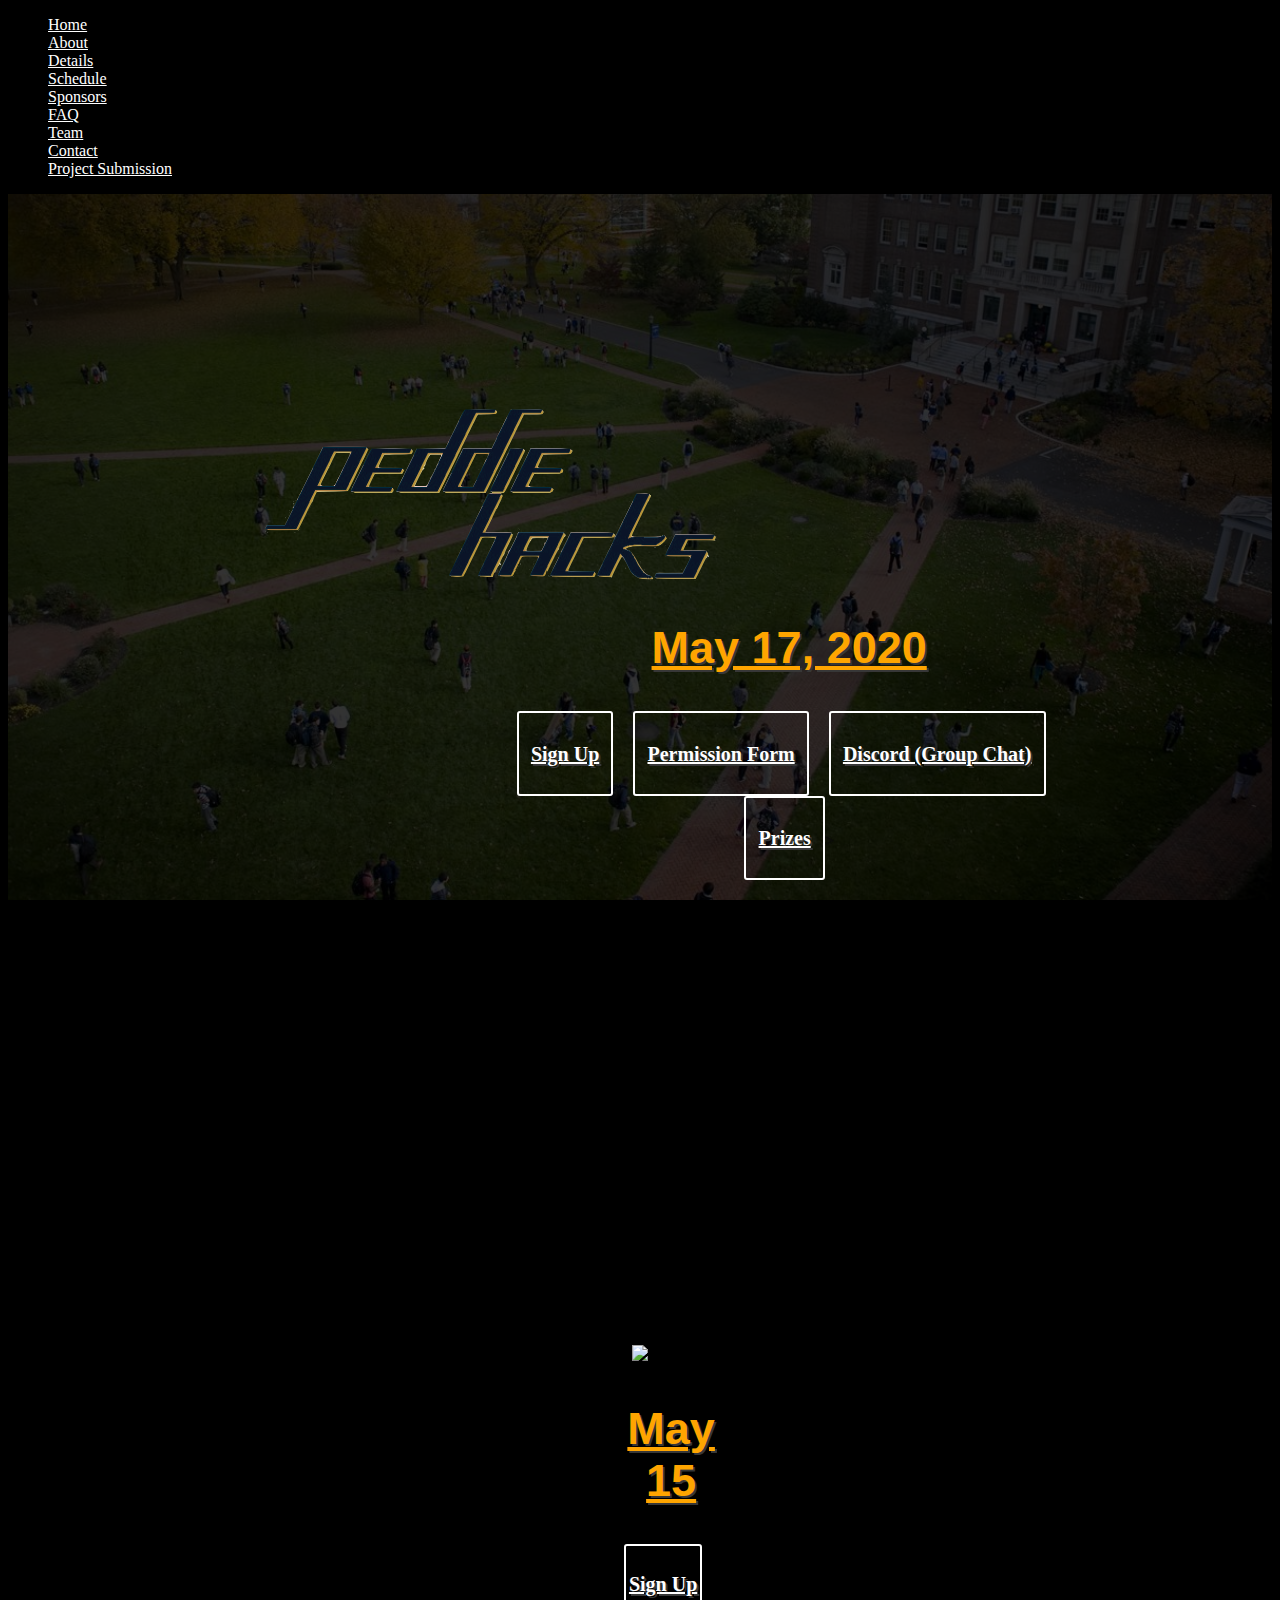
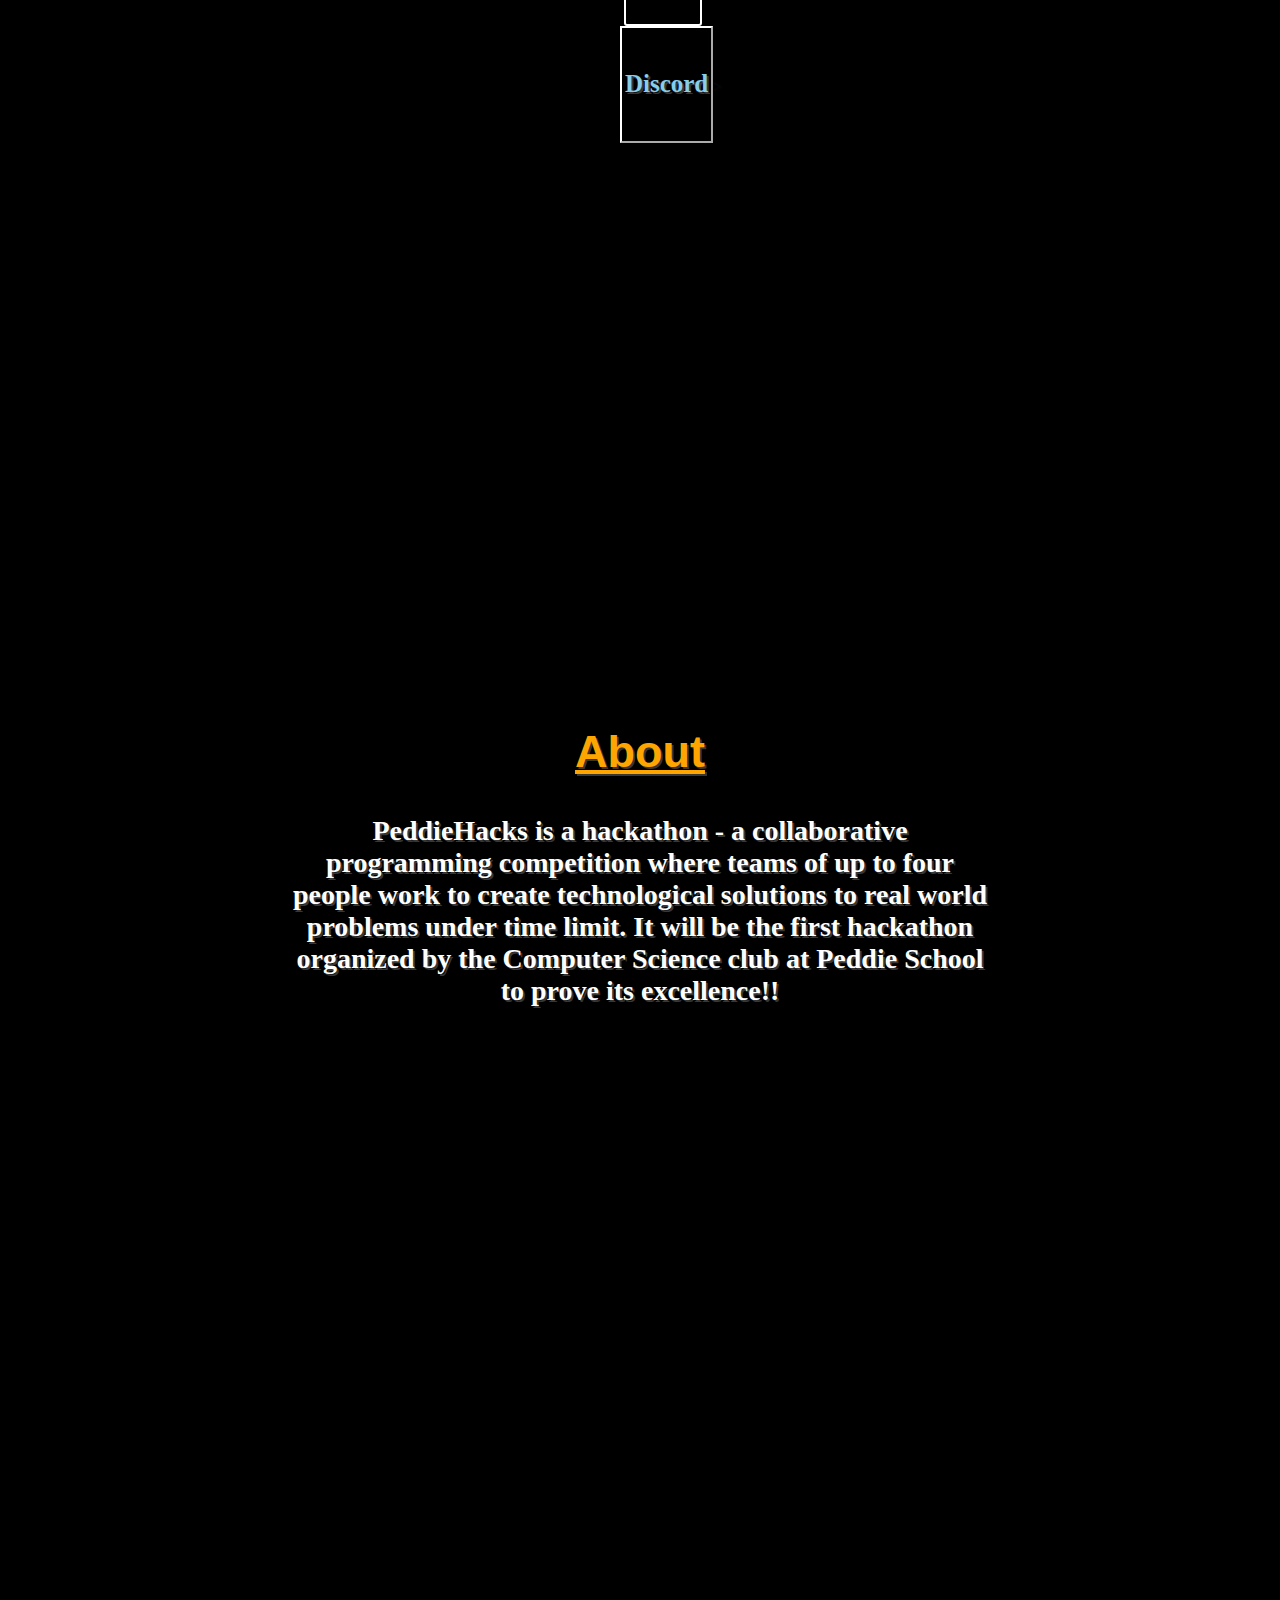
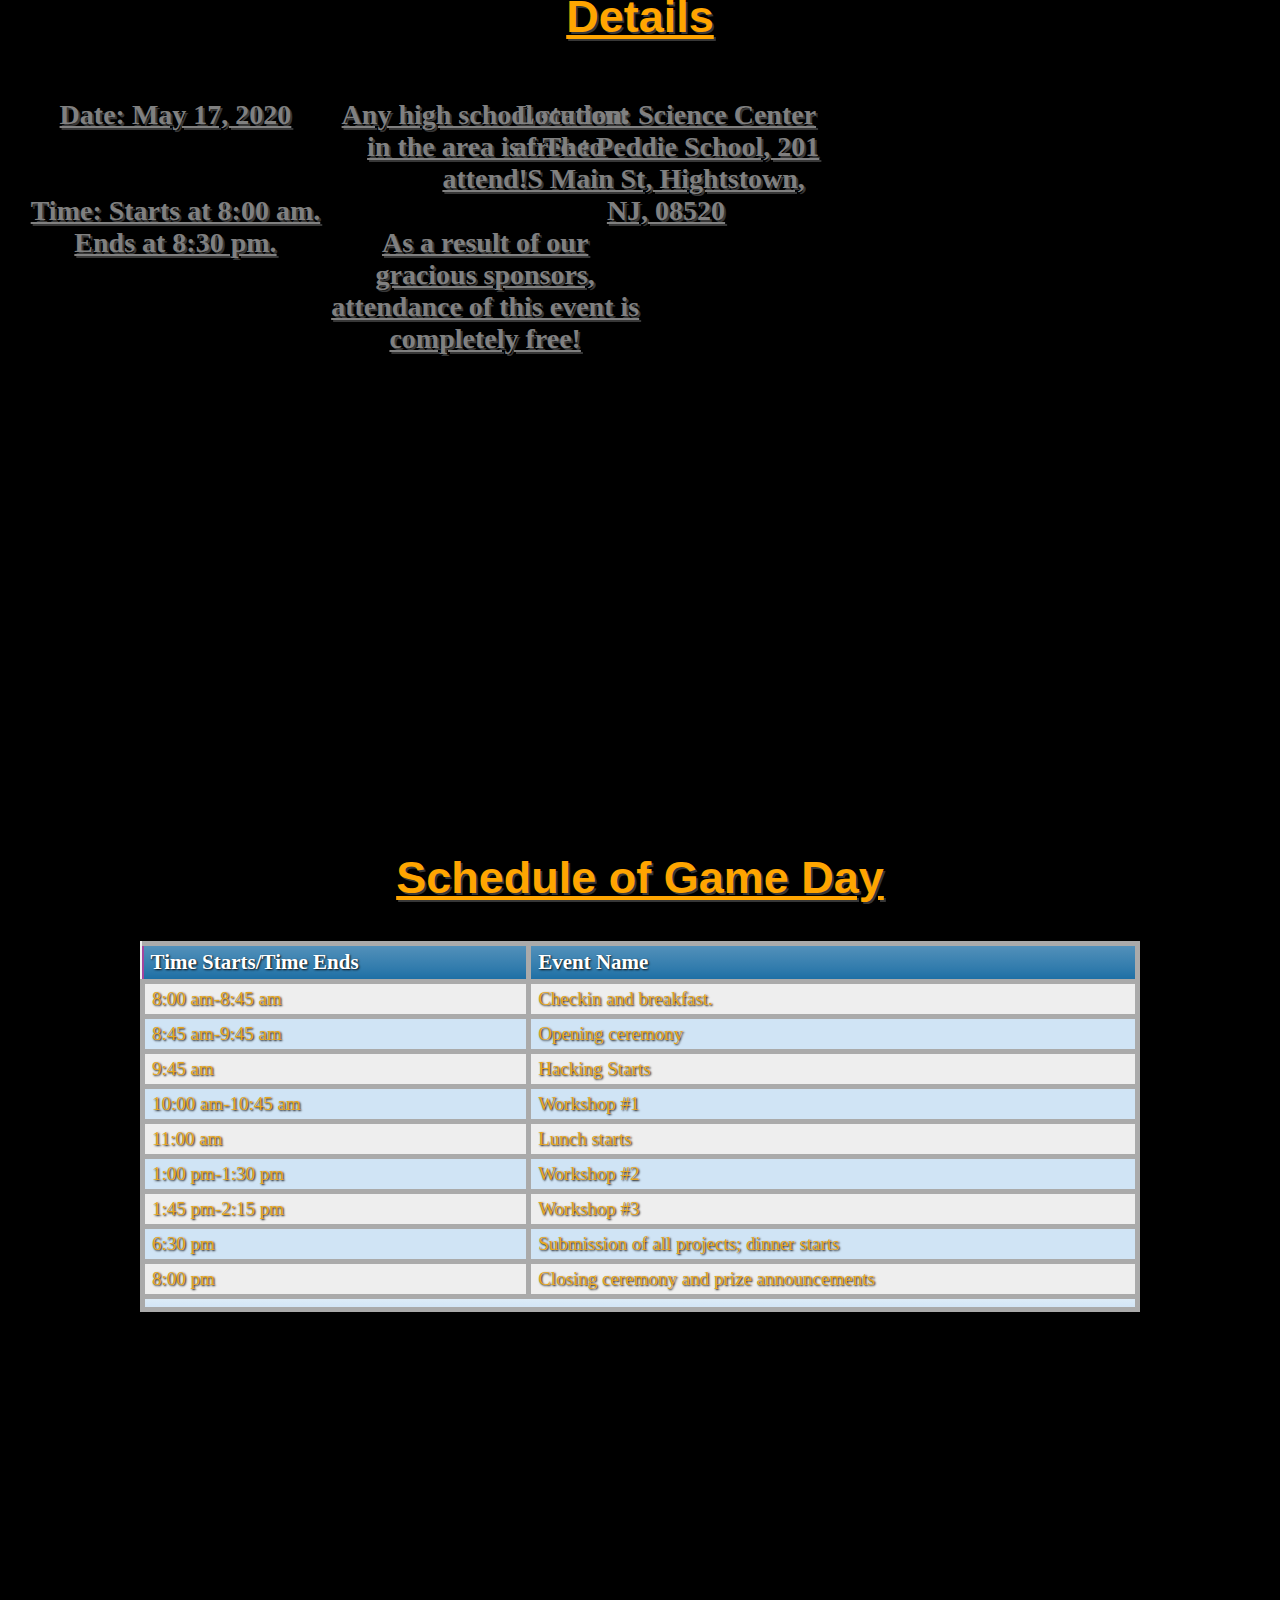
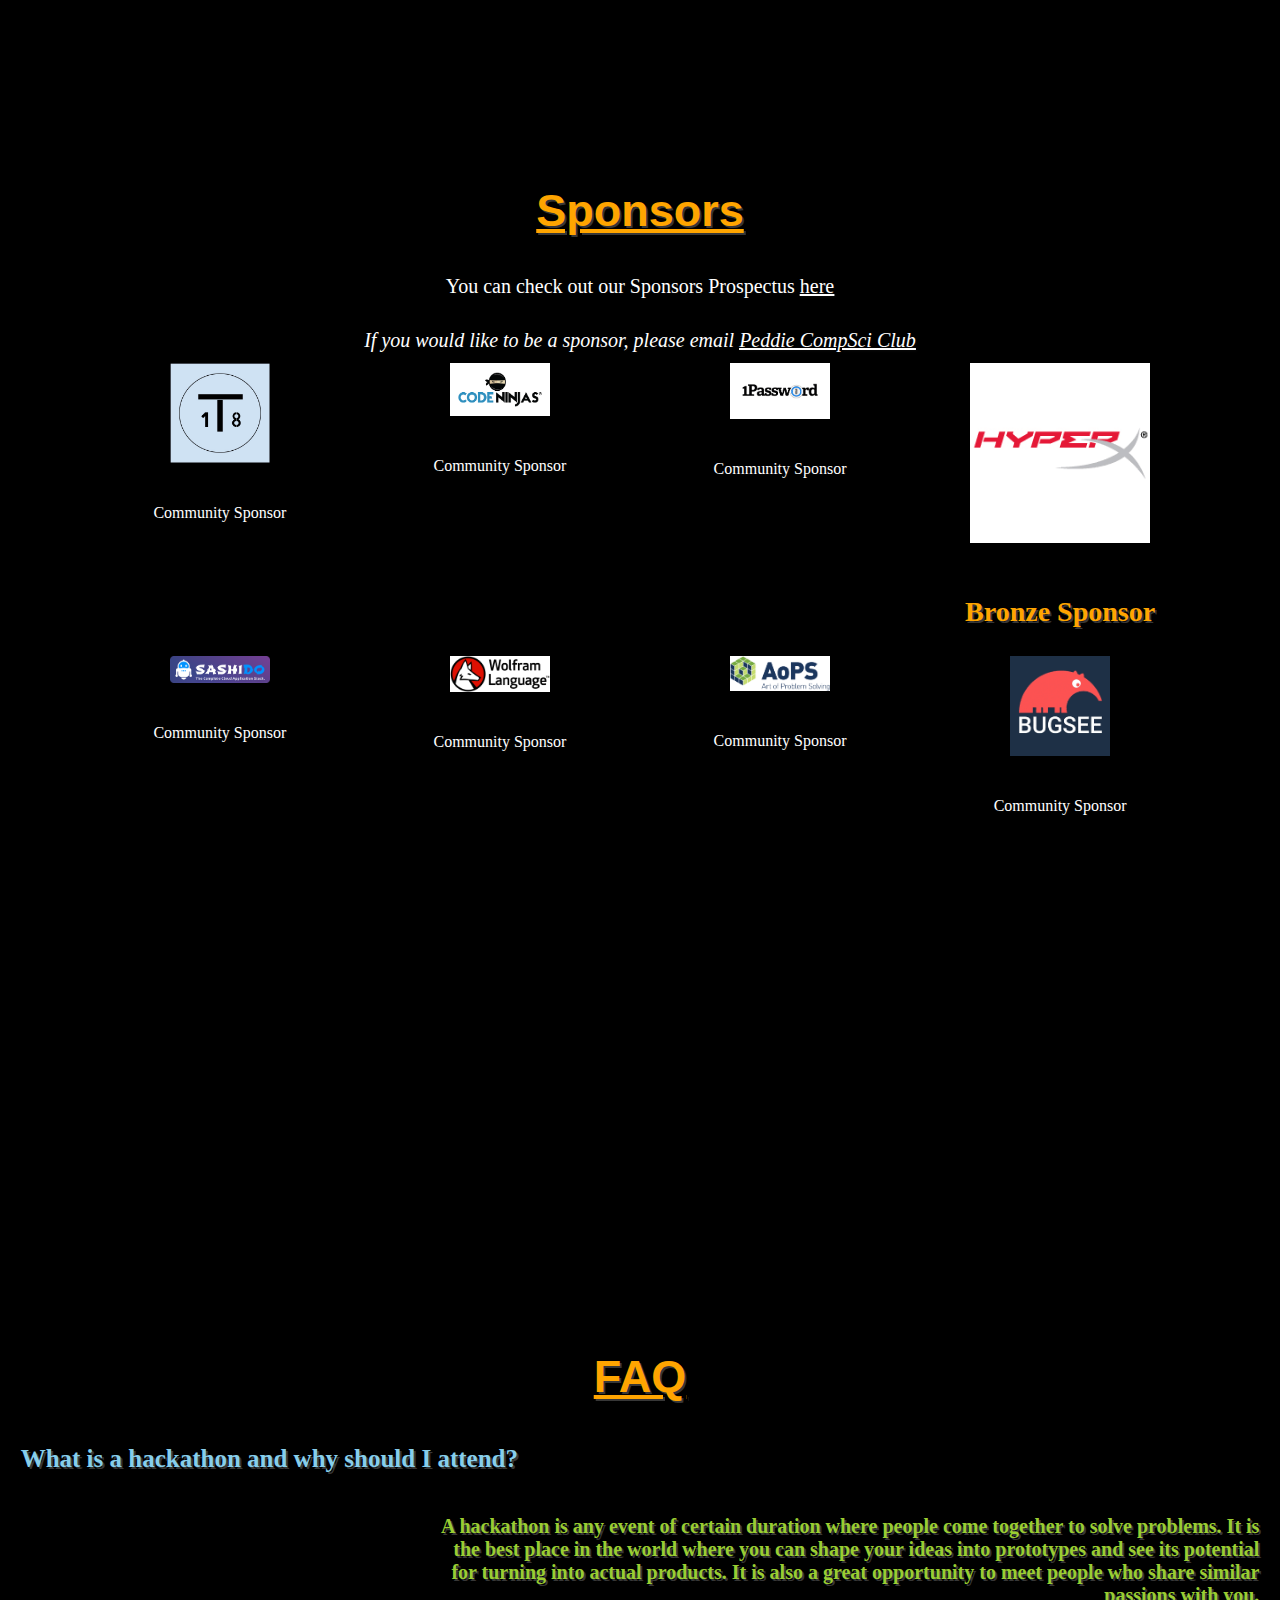
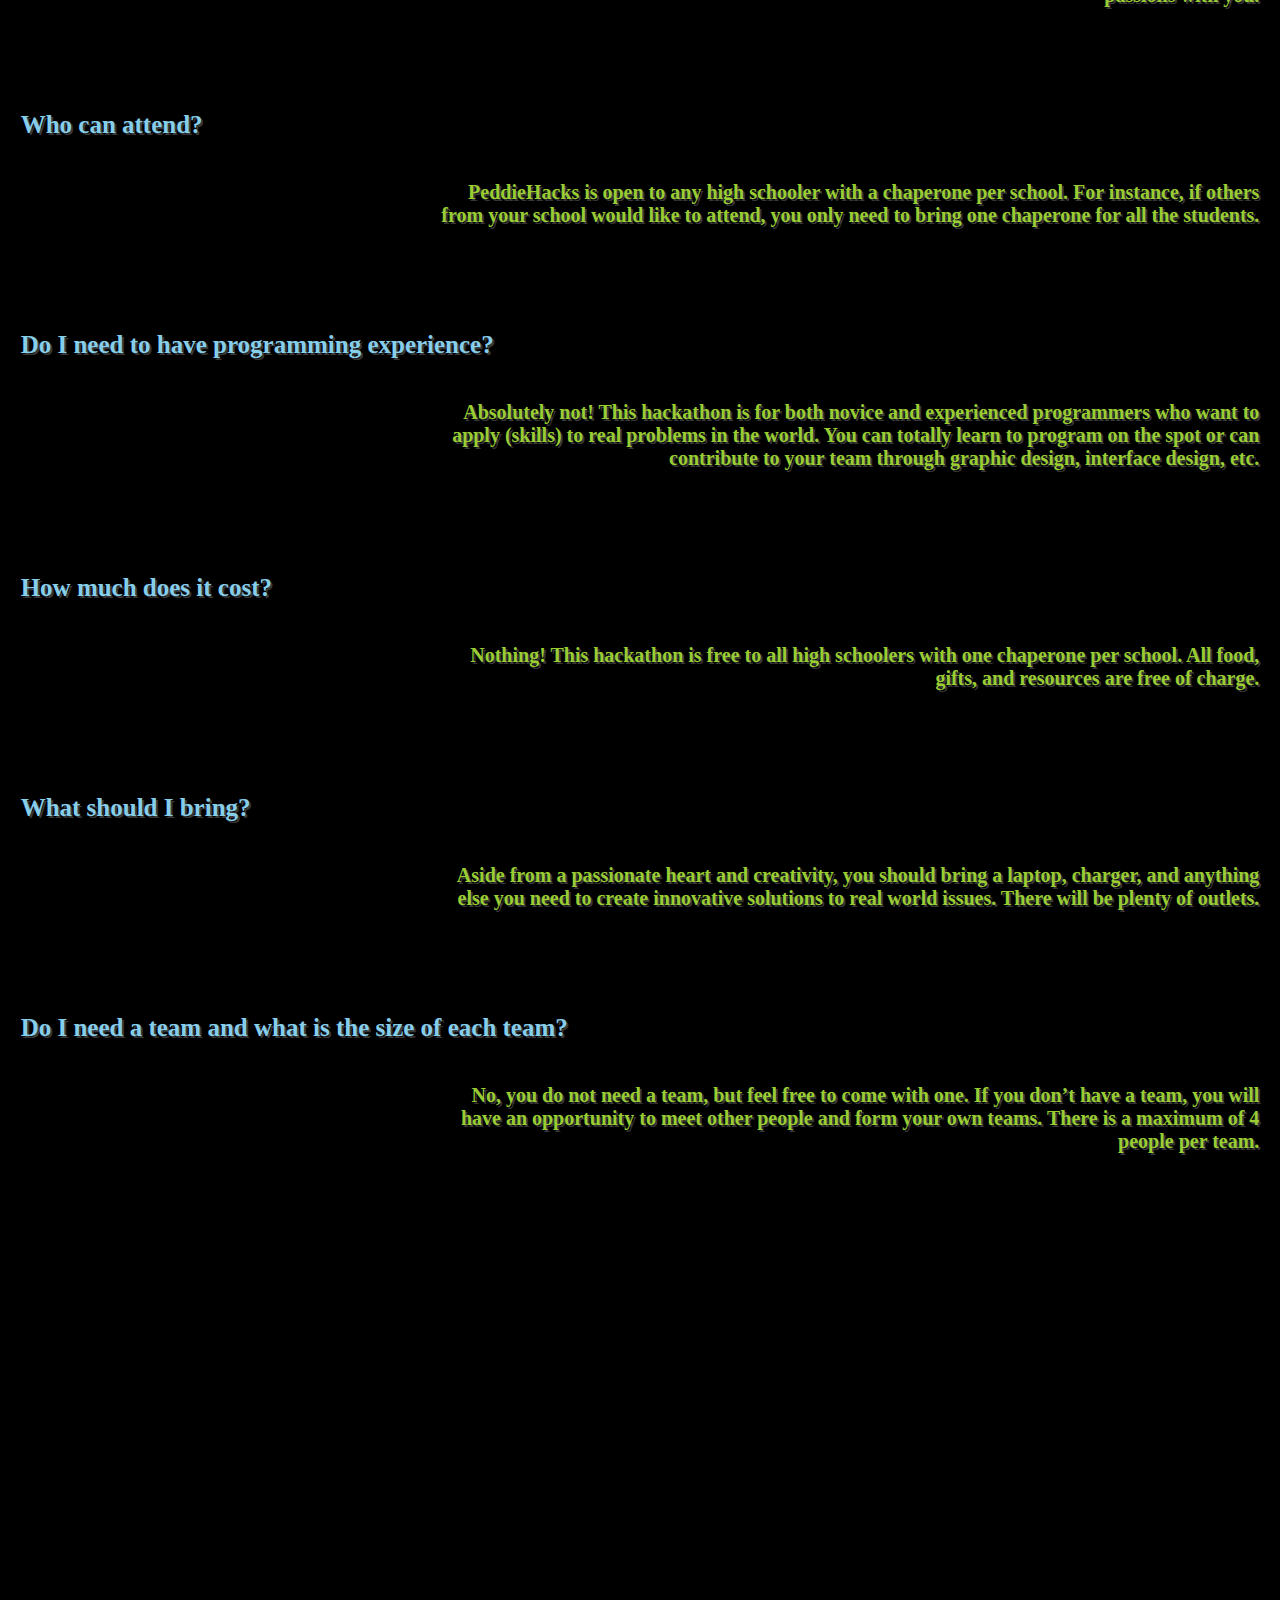
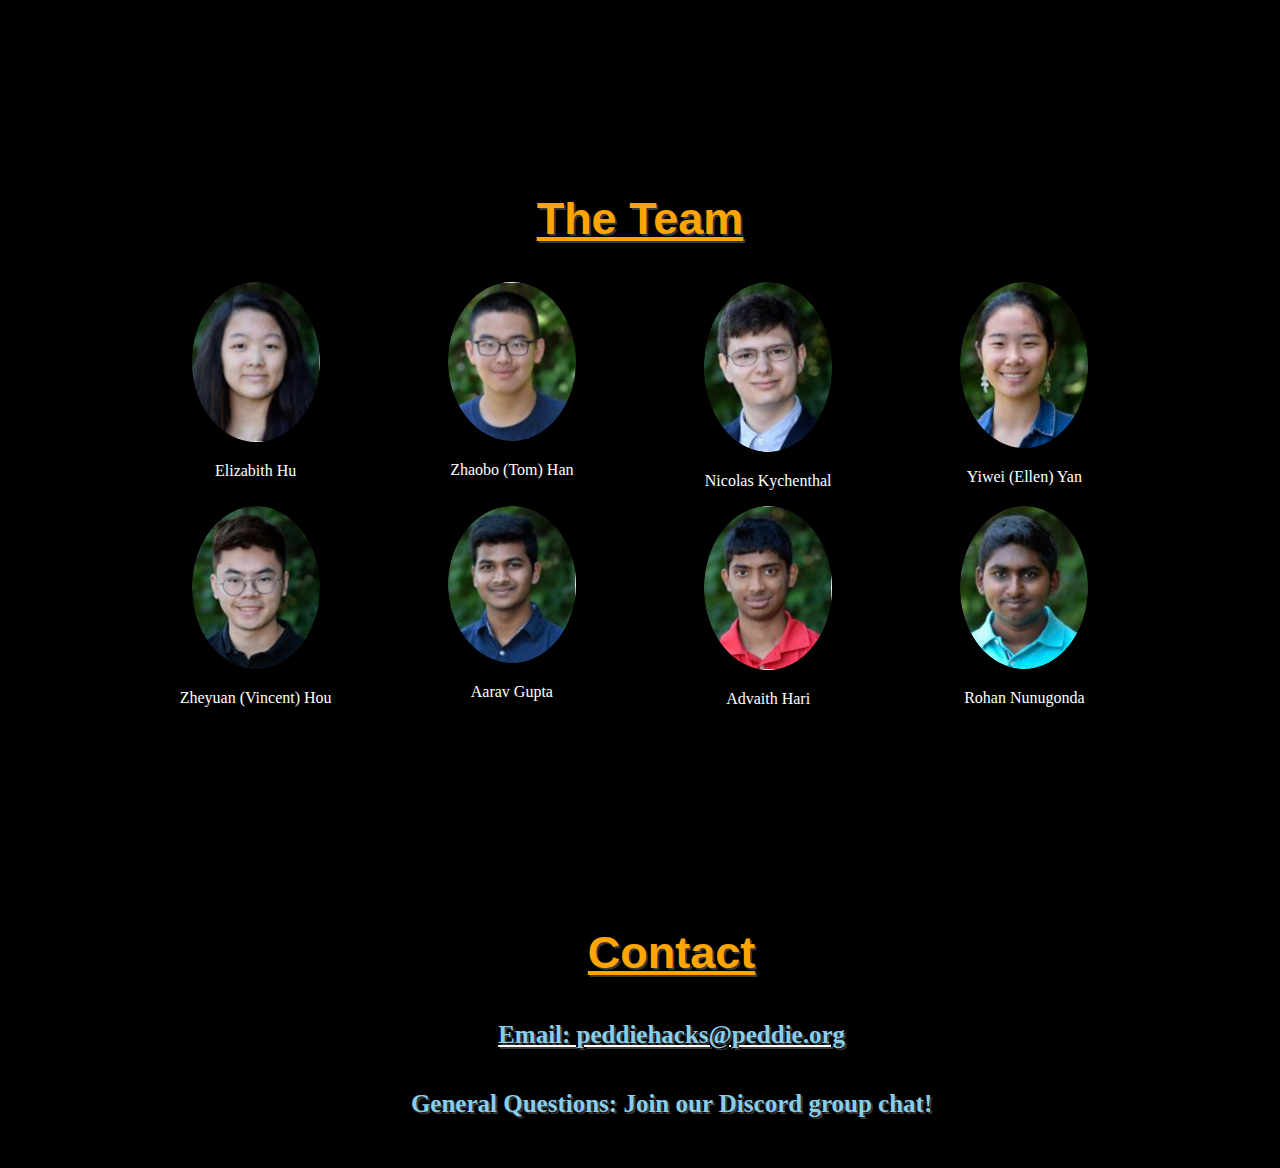
==== index.html @ 4b2de51d "Add files via upload" ====
<!doctype html>
<!-- Code written by Nick Kychenthal and Tom Han-->
<html class="no-js" lang="en">
<head>
<meta charset="utf-8" />
<meta name="viewport" content="width=device-width, initial-scale=1.0" />
<title>PeddieHacks</title>
<link rel="stylesheet" href="https://dhbhdrzi4tiry.cloudfront.net/cdn/sites/foundation.min.css">
<link rel="stylesheet" href="./main.css">
<link rel="stylesheet" href="./scroll-down.css">
<link rel="shortcut icon" href="./assets/logo.png">
</head>
<body id="body">
<header>
    <div class="top-bar show-for-landscape transparent">
        <div class="top-bar-right transparent">
            <ul class="menu transparent">
                <li class="menu-text"><a href="#hero">Home</a></li>
                <li><a href="#about">About</a></li>
                <li><a href="#details">Details</a></li>
                <li><a href="#Schedule">Schedule</a></li>
                <li><a href="#sponsors">Sponsors</a></li>
                <li><a href="#faq">FAQ</a></li>
                <li><a href="#ourteam">Team</a></li>
                <li><a href="#contact">Contact</a></li>
                <li><a href="https://peddie-hacks.devpost.com/?preview_token=YSJu%2BIXaxUlB0fKIaWCC97CUmrWPN2HquluuZLa9rlc%3D">Project Submission</a></li>
            </ul>
        </div>
    </div>
</header>

<section id="hero" class="show-for-landscape">
  <div class="hero-section annenberg-background faded">
    <div class="hero-section-text">
        <img class="peddie-hacks-landscape" src="./assets/logo.png">
        <div style="margin-left: 33%;">
            <h2>May 17, 2020</h2>
            <button class="border"> <h4> <a href="http://localhost/sign_up.php"> Sign Up </a> </h4> </button>
            &nbsp;&nbsp;&nbsp;
            <button class="border"> <h4> <a href="./permission.docx" download> Permission Form </a> </h4> </button>
            &nbsp;&nbsp;&nbsp;
            <button class="border"> <h4> <a href="https://discord.gg/Zprs7yC"> Discord (Group Chat) </a> </h4> </button>
            &nbsp;&nbsp;&nbsp;
            <button class="border"> <h4> <a href="./prizes.html"> Prizes </a> </h4> </button>>
        </div>
        <div class="container" id="indicator">
            <div class="chevron"></div>
            <div class="chevron"></div>
            <div class="chevron"></div>
        </div>
    </div>
  </div>
</section>

<section id="hero" class="show-for-portrait">
    <div class="hero-section faded annenberg-background">
      <div class="hero-section-text">
          <img class="peddie-hacks-portrait" src="./assets/Peddiehacks v2.png">
          <div style="margin-left: 33%;">
              <h2>May 15</h2>
              <button class="border"> <h4> <a href="./registration.php"> Sign Up </a> </h4> </button>
              &nbsp;&nbsp;&nbsp;
              <button> <h5> Discord </h5> </button>>
          </div>
      </div>
      <div class="container" id="indicator">
        <div class="chevron"></div>
        <div class="chevron"></div>
        <div class="chevron"></div>
      </div>
    </div>
</section>

<br>

<section id="about">
    <div id="about1" class="hero-section sci-center-background">
      <div class="hero-section-text">
        <h2>About</h2>
        <h3>
        <p id="ik">
            PeddieHacks is a hackathon - a collaborative programming competition where teams of up to four people work to create technological solutions to real world problems under time limit. It will be the first hackathon organized by the Computer Science club at Peddie School to prove its excellence!!
        </p> 
        </h3>
      </div>
    </div>
</section>

<section id="details">
    <div class="hero-section sci-center-background">
      <div class="hero-section-text faded">
        <h2>Details</h2>
        <div class="row">
            <div class="columns medium-4 large-4"> 
                <h1> Date: May 17, 2020
                <br><br><br>
                Time: Starts at 8:00 am. Ends at 8:30 pm.</h1>
                <br><br><br>
                </div>
                <div id="location">
                <h1>Location: Science Center at The Peddie School, 201 S Main St, Hightstown, NJ, 08520 </h1>
                </div>
                <div class="columns medium-6 large-6">
                <h1> Any high school student in the area is free to attend!
                <br><br>
                As a result of our gracious sponsors, attendance of this event is completely free!
                </h1>
                </div>
            </div>
        </div>
      </div>
</section>
<section id="Schedule">
<div id="schedule" class="hero-section sci-center-background">
      <div class="hero-section-text faded">
      <h2>Schedule of Game Day</h2>
            <div class="schedule">
    <table class="blueTable">
<thead>
<tr>
<th>Time Starts/Time Ends</th>
<th>Event Name</th>
</tr>
</thead>
<tfoot>
<tr>
<td colspan="2">
</td>
</tr>
</tfoot>
<tbody>
<tr>
<td>8:00 am-8:45 am</td><td>Checkin and breakfast.</td></tr>
<tr>
<td>8:45 am-9:45 am</td><td>Opening ceremony</td></tr>
<tr>
<td>9:45 am</td><td>Hacking Starts</td></tr>
<tr>
<td>10:00 am-10:45 am</td><td>Workshop #1</td></tr>
<tr>
<td>11:00 am</td><td>Lunch starts</td></tr>
<tr>
<td>1:00 pm-1:30 pm</td><td>Workshop #2</td></tr>
<tr>
<td>1:45 pm-2:15 pm</td><td>Workshop #3</td></tr>
<tr>
<td>6:30 pm</td><td>Submission of all projects; dinner starts</td></tr>
<tr>
<td>8:00 pm</td><td>Closing ceremony and prize announcements</td></tr>
</tbody>
</tr>
</table>
</table>
</div></div></div>
</section>

<section id="sponsors">
    <div class="hero-section sci-center-background">
      <div class="hero-section-text">
        <h2>Sponsors</h2>
        <p class="sponsors">You can check out our Sponsors Prospectus <a href="./assets/sponsor_prospectus.pdf"><u>here</u></a></p>
        <address>If you would like to be a sponsor, please email <a href="mailto:peddiehacks@peddie.org"><u>Peddie CompSci Club</u></a></address>
        <div class="row">
            <div class="columns small-6 medium-4 large-4"> 
            <a href="http://www.18techventures.com/">
                <img id="community" class="logo" src="./assets/sponsor1.png">
                </a>
            <p>Community Sponsor</p>
            </div>
            <div class="columns small-6 medium-4 large-4">
            <a href="https://www.codeninjas.com/">
                <img id="community" class="logo" src="./assets/sponsor2.png">
                </a>
                <p>Community Sponsor</p>
            </div>
            <div class="columns small-6 medium-4 large-4"> 
            <a href="https://1password.com/">
                <img id="community" class="logo" src="./assets/sponsor3.png">
                </a>
                <p>Community Sponsor</p>
            </div>
            <div class="columns small-6 medium-4 large-4">
            <a href="https://www.hyperxgaming.com/us">
                <img id="bronze" class="logo" src="./assets/sponsor4.png">
                </a>
                <h3 style="color: orange;">Bronze Sponsor</h3>
            </div>
            <div class="columns small-6 medium-4 large-4">
            <a href="https://www.sashido.io/en/">
                <img id="community" class="logo" src="./assets/sponsor5.png">
                </a>
                <p>Community Sponsor</p>
            </div>
            <div class="columns small-6 medium-4 large-4">
            <a href="https://www.wolfram.com/">
                <img id="community" class="logo" src="./assets/sponsor6.jpg">
                </a>
                <p>Community Sponsor</p>
            </div>
             <div class="columns small-6 medium-4 large-4">
            <a href="https://artofproblemsolving.com/">
                <img id="community" class="logo" src="./assets/sponsor7.png">
                </a>
                <p>Community Sponsor</p>
            </div>
            <div class="columns small-6 medium-4 large-4">
            <a href="https://www.bugsee.com/">
                <img id="community" class="logo" src="./assets/sponsor8.png">
                </a>
                <p>Community Sponsor</p>
            </div>
        </div>
      </div>
    </div>
</section>

<section id="faq">
    <div class="hero-section sci-center-background" style="height: 250vh;">
      <div class="hero-section-text">
        <h2>FAQ</h2>
        <div class="row">
            <h5 style="text-align: left;">
                What is a hackathon and why should I attend? 
            </h5>
            <h4 style="text-align: right; margin-left: 33%;">
                A hackathon is any event of certain duration where people come together to solve problems. It is the best place in the world where you can shape your ideas into prototypes and see its potential for turning into actual products. It is also a great opportunity to meet people who share similar passions with you. 
            </h4>
        </div>
        <br><br>
        <div class="row">
            <h5 style="text-align: left;">
                Who can attend?
            </h5>
            <h4 style="text-align: right; margin-left: 33%;">
                PeddieHacks is open to any high schooler with a chaperone per school. For instance, if others from your school would like to attend, you only need to bring one chaperone for all the students. 
            </h4>
        </div>
        <br><br>
        <div class="row">
            <h5 style="text-align: left;">
                Do I need to have programming experience?
            </h5>
            <h4 style="text-align: right; margin-left: 33%;">
                Absolutely not! This hackathon is for both novice and experienced programmers who want to apply (skills) to real problems in the world. You can totally learn to program on the spot or can contribute to your team through graphic design, interface design, etc. 

            </h4>
        </div>
        <br><br>
        <div class="row">
            <h5 style="text-align: left;">
                How much does it cost?
            </h5>
            <h4 style="text-align: right; margin-left: 33%;">
                Nothing! This hackathon is free to all high schoolers with one chaperone per school. All food, gifts, and resources are free of charge. 
            </h4>
        </div>
        <br><br>
        <div class="row">
            <h5 style="text-align: left;">
                What should I bring?
            </h5>
            <h4 style="text-align: right; margin-left: 33%;">
                Aside from a passionate heart and creativity, you should bring a laptop, charger, and anything else you need to create innovative solutions to real world issues. There will be plenty of outlets. 
            </h4>
        </div>
        <br><br>
        <div class="row">
            <h5 style="text-align: left;">
                Do I need a team and what is the size of each team?
            </h5>
            <h4 style="text-align: right; margin-left: 33%;">
                No, you do not need a team, but feel free to come with one. If you don’t have a team, you will have an opportunity to meet other people and form your own teams. There is a maximum of 4 people per team.
            </h4>
        </div>
        <br><br>
      </div>
    </div>
</section>

<section id="ourteam">
    <div class="hero-section annenberg-background">
      <div class="hero-section-text">
      <div class="co-md-4 col-xs-1l2 text-center">
        <h2>The Team</h2>
        <div class="row">
            <div class="columns small-5 medium-3 large-3"> 
                <img class="picture" src="./assets/elizabeth.png">
                <p>Elizabith Hu</p>
            </div>
            <div class="columns small-5 medium-3 large-3">
                <img class="picture" src="./assets/tom.png">
                <p>Zhaobo (Tom) Han</p>
            </div>
            <div class="columns small-5 medium-3 large-3"> 
                <a href="http://www.nick-studios.com/" target="blank">
                    <img class="picture" src="./assets/nick.png">
                </a>
                <p>Nicolas Kychenthal</p>
            </div>
            <div class="columns small-5 medium-3 large-3">
                <img class="picture" src="./assets/ellen.png">
                <p>Yiwei (Ellen) Yan</p>
            </div>
            </div>
            <div class="row1">
            <div class="columns small-5 medium-3 large-3">
                <img class="picture" src="./assets/vincent.png">
                <p>Zheyuan (Vincent) Hou</p>
            </div>
            <div class="columns small-5 medium-3 large-3">
                <img class="picture" src="./assets/aarav.png">
                <p>Aarav Gupta</p>
            </div>
            <div class="columns small-5 medium-3 large-3">
                <img class="picture" src="./assets/advaith.png">
                <p>Advaith Hari</p>
            </div>
            <div class="columns small-5 medium-3 large-3">
                <img class="picture" src="./assets/rohan.png">
                <p>Rohan Nunugonda</p>
            </div>
        </div>

        </div>
      </div>
    </div>
</section>

<section id="contact" class="contact annenberg-background">
      <div class="hero-section-text" style="text-align: center;">
      <div class="co-md-4 col-xs-1l2 text-center">
        <h2>Contact</h2>
        <div class="row">
        <a href="mailto:peddiehacks@peddie.org"><h5>Email: peddiehacks@peddie.org</h5></a>
            <h5>General Questions: Join our Discord group chat!</h5>
        </div>
      </div>
      </div>
</section>

<script src="https://code.jquery.com/jquery-2.1.4.min.js"></script>
<script src="https://dhbhdrzi4tiry.cloudfront.net/cdn/sites/foundation.js"></script>
    <script>
        $(document).foundation();

        // Removes the scrolling indicator when you begin scrolling
        function removeOnScroll () {
            var body = document.getElementById('body');
            var indicator = document.getElementById('indicator');
            body.onscroll = function(){ 
                if (!indicator.classList.contains('invis'))
                    indicator.classList.add('invis');
            };
        }

        removeOnScroll();

    </script>
</body>
</html>
---- main.css ----
/*code written by Nick Kychenthal*/
body {
    background-color: black;
}

.annenberg-background, .sci-center-background {
    position: relative;
    z-index: 1;
}
.annenberg-background::before {
    content: "";
    position: absolute;
    top: 0; 
    left: 0;
    width: 100%; 
    height: 100%;  
    opacity: .2; 
    z-index: -1;
    background: url("./assets/peddie-school.jpg") no-repeat;
    background-size: cover;
    background-attachment: fixed; /* This is cool */
    background-position: center center;
}
.sci-center-background::before {
    content: "";
    position: absolute;
    top: 0; 
    left: 0;
    width: 100%; 
    height: 100%;  
    opacity: .2; 
    z-index: -1;
    background: url("./assets/science-center.jpg") no-repeat;
    background-size: cover;
    background-attachment: fixed;
    background-position: center center;
}
.name {
    padding-bottom: 6%;
}

.invis {
    visibility: hidden;
    opacity: 0;
    transition: visibility 0s 1.5s, opacity 1.5s linear;
}

@media screen and (max-width: 39.9375em) {
    .no-js .top-bar {
      display: none;
    }
}
  
@media print, screen and (min-width: 40em) {
    .no-js .title-bar {
      display: none;
    }
}
  
[data-sticky] {
    width: 100%;
}

.sticky-container {
    z-index: 5;
}
.hero-section {
    /* background-color: black; */
    background-size: cover;
    height: 100vh;
    text-align: center;
    display: -webkit-flex;
    display: -ms-flexbox;
    display: flex;
    -webkit-align-items: center;
        -ms-flex-align: center;
           align-items: center;
    -webkit-justify-content: center;
        -ms-flex-pack: center;
            justify-content: center;
}
  
.hero-section .hero-section-text {
    color: #0a0a0a;
    text-shadow: 1px 1px 2px #0a0a0a;
    padding: 1% !important;
    opacity: 1.0 !important;
}
/* .stick {
    position: fixed !important;
    background-color: transparent !important;
} */


.transparent {
    background-color: transparent !important;
}
  
.peddie-hacks-landscape {
    width: 50%; 
    margin-right: 33%;
    height: auto;
}

.peddie-hacks-portrait {
    width: 97.5%; 
    height: auto;
}

button {
   padding-left: 2%;
   padding-right: 2%;
   padding-top: 0.5%;
   color: white !important;
   border-color: white !important;
   background-color: transparent !important;
}

.border {
    border: 2px solid white;
    border-radius: 3px;
} 

.contact {
    padding-left: 5%;
}

a, p, h1, h2, h3, h4, h5{
    color: white;
}

h1, h2 {
    text-shadow: 2px 2px rgb(55, 55, 55);
    text-decoration: underline;
}

h1, h2, h3, h4, h5 {
    text-shadow: 2px 2px rgb(55, 55, 55);
}
h2{
    display:block;
    font-weight:bold;
    font-size:45px;
    font-family: sans-serif;
    color: orange;
}
.logo {
    width: 55%; 
    height: auto;
    padding-bottom: 7.5%;
}
/*
written by Tom starting from this point
*/
h4{
    display: block;
    font-size: 20px;
    font-family: Times;
    color:yellowgreen;
}
h5:hover{
    transform:scale(1.05);
}
.submit:hover{
    transform:scale(1.05);
}
h5{
    display:block;
    font-size: 25px;
    font-family: Georgia;
    color:skyblue;
}
.logo:hover{
   transform:scale(1.05);
}
.picture {
    width: 50%; 
    height: auto;
    border-radius: 50%;
}
.picture:hover{
    transform:scale(1.05);
}
table, th, td {
    border: 1px solid skyblue;
    border-collapse: collapse;
  }
  th, td {
    padding: 5px;
    text-align: left;
  }
.sponsors {
    font-size:20px;
}
.columns {
    float: left;
  width: 25%;
}
.row:after{
    content: "";
  display: table;
  clear: both;
}
.row1:after{
    content: "";
  display: table;
  clear: both;
}
.schedule{
    display:table;
    width: 1000px;
}
#location{
    position: absolute;
    left:500px;
    height:600px;
    width:25% !important; 
}
h3{
    display: block;
    font-size: 28px;
    font-family: Times;
    color:white;
}
h1{
    display: block;
    font-size: 28px;
    font-family: Times;
    color:#808080;
}
address{
    color:white;
    font-size: 20px;
    padding:1%;
}
#bronze{
    width: 180px !important;
    height:180px !important;
}
#ik{
    width:700px;
}
#schedule{
    padding-bottom:10%;
}
#about1{
    padding-bottom:0.1% !important;
}
#community{
    width: 100px !important;
}
/*
Code starting from this point comes from the 
html table code generator (html and css)
on https://divtable.com/table-styler/
*/
table.blueTable {
    font-family: Georgia, serif;
    border: 2px solid #A4459E;
    background-color: #EEEEEE;
    width: 100%;
    text-align: center;
    border-collapse: collapse;
  }
  table.blueTable td, table.blueTable th {
    border: 5px solid #AAAAAA;
    padding: 4px 7px;
  }
  table.blueTable tbody td {
    font-size: 19px;
    color: #E8A71E;
  }
  table.blueTable tr:nth-child(even) {
    background: #D0E4F5;
  }
  table.blueTable thead {
    background: #1C6EA4;
    background: -moz-linear-gradient(top, #5592bb 0%, #327cad 66%, #1C6EA4 100%);
    background: -webkit-linear-gradient(top, #5592bb 0%, #327cad 66%, #1C6EA4 100%);
    background: linear-gradient(to bottom, #5592bb 0%, #327cad 66%, #1C6EA4 100%);
    border-bottom: 2px solid #444444;
  }
  table.blueTable thead th {
    font-size: 21px;
    font-weight: bold;
    color: #FFFFFF;
    border-left: 2px solid #D0E4F5;
  }
  table.blueTable thead th:first-child {
    border-left: none;
  }
  
  table.blueTable tfoot {
    font-size: 14px;
    font-weight: bold;
    color: #FFFFFF;
    background: #D0E4F5;
    background: -moz-linear-gradient(top, #dcebf7 0%, #d4e6f6 66%, #D0E4F5 100%);
    background: -webkit-linear-gradient(top, #dcebf7 0%, #d4e6f6 66%, #D0E4F5 100%);
    background: linear-gradient(to bottom, #dcebf7 0%, #d4e6f6 66%, #D0E4F5 100%);
    border-top: 2px solid #444444;
  }
  table.blueTable tfoot td {
    font-size: 14px;
  }
---- scroll-down.css ----
/* CREDITS TO: https://codepen.io/xonic/pen/KWMaqe */

.container {
    /* margin: auto; */
    position: absolute;
    left: 49%;
    bottom: 5%;
    width: 24px;
    height: 24px;
}
  
  .chevron {
    position: absolute;
    width: 28px;
    height: 8px;
    opacity: 0;
    transform: scale3d(0.5, 0.5, 0.5);
    animation: move 3s ease-out infinite;
  }
  
  .chevron:first-child {
    animation: move 3s ease-out 1s infinite;
  }
  
  .chevron:nth-child(2) {
    animation: move 3s ease-out 2s infinite;
  }
  
  .chevron:before,
  .chevron:after {
    content: ' ';
    position: absolute;
    top: 0;
    height: 100%;
    width: 51%;
    background: #fff;
  }
  
  .chevron:before {
    left: 0;
    transform: skew(0deg, 30deg);
  }
  
  .chevron:after {
    right: 0;
    width: 50%;
    transform: skew(0deg, -30deg);
  }
  
  @keyframes move {
    25% {
      opacity: 1;
  
    }
    33% {
      opacity: 1;
      transform: translateY(30px);
    }
    67% {
      opacity: 1;
      transform: translateY(40px);
    }
    100% {
      opacity: 0;
      transform: translateY(55px) scale3d(0.5, 0.5, 0.5);
    }
  }
  
  .text {
    display: block;
    margin-top: 75px;
    margin-left: -30px;
    font-family: "Helvetica Neue", "Helvetica", Arial, sans-serif;
    font-size: 12px;
    color: #fff;
    text-transform: uppercase;
    white-space: nowrap;
    opacity: .25;
    animation: pulse 2s linear alternate infinite;
  }
  
  @keyframes pulse {
    to {
      opacity: 1;
    }
  }
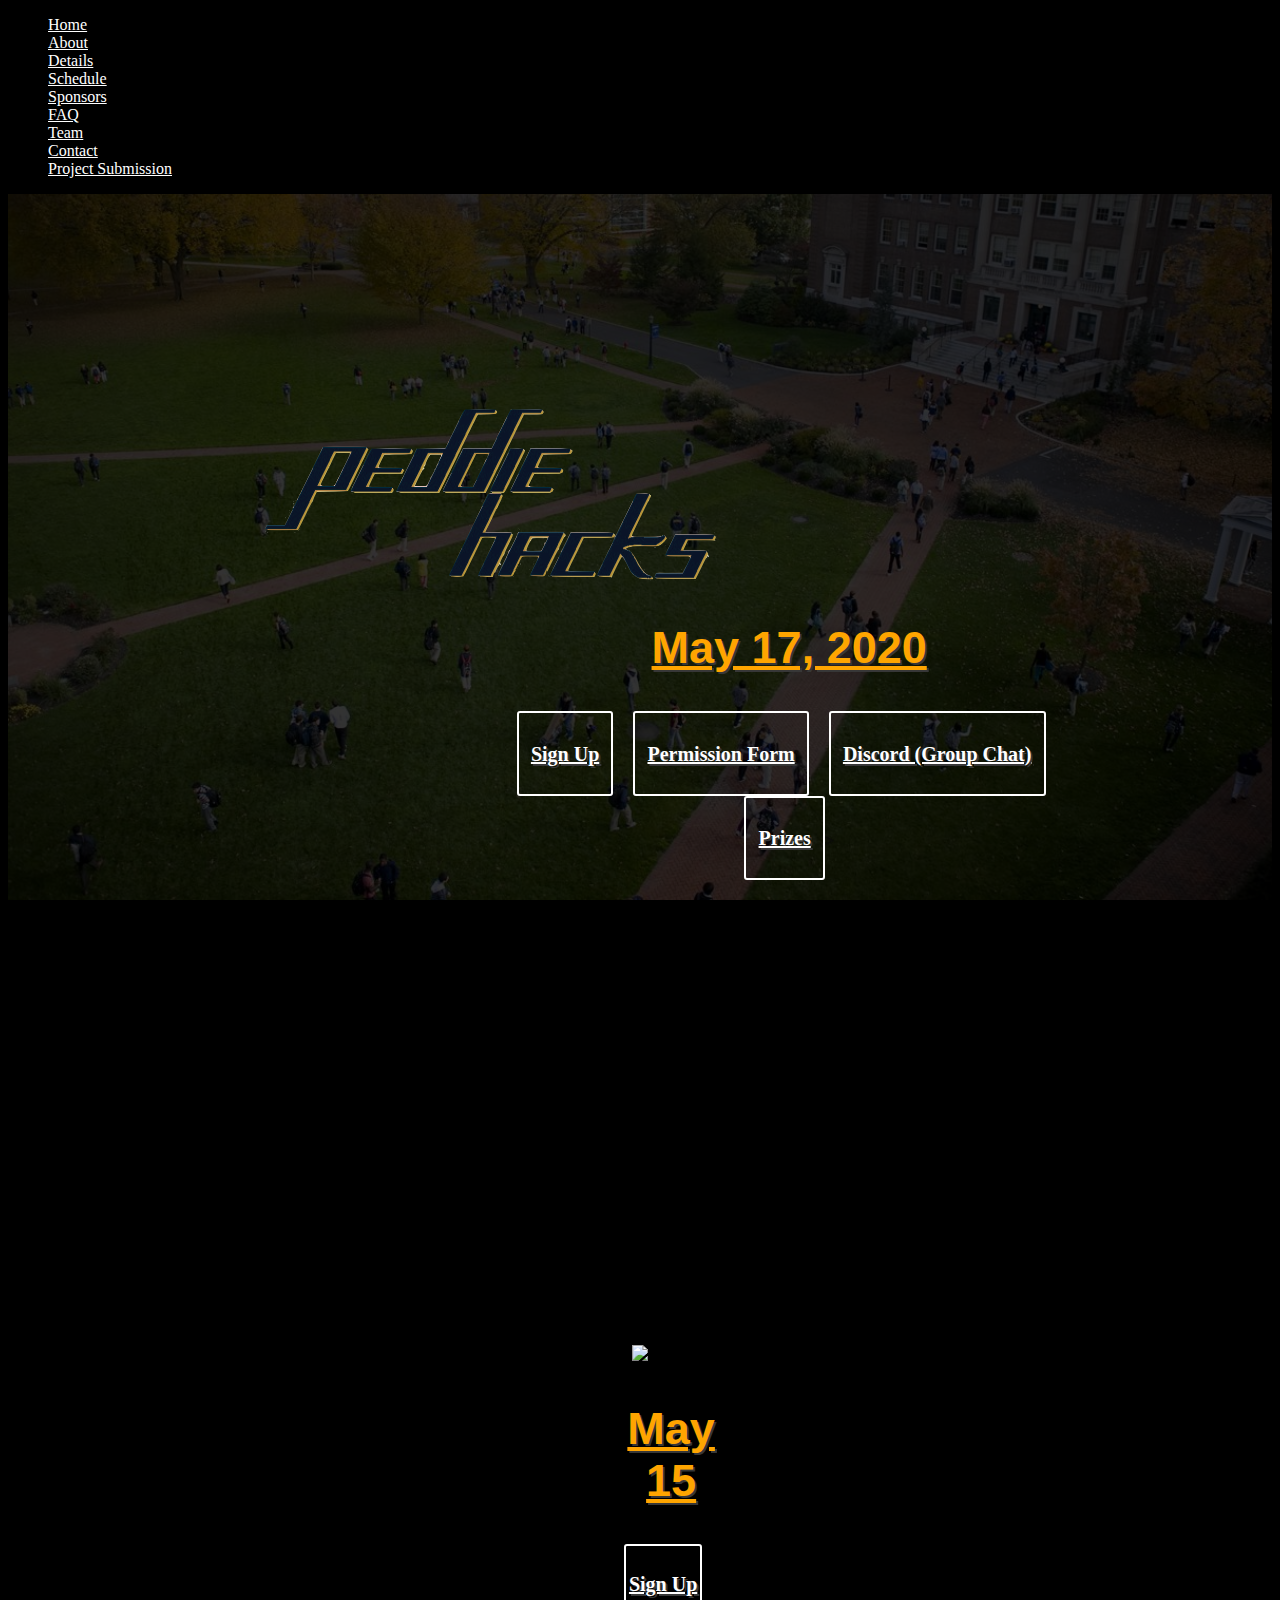
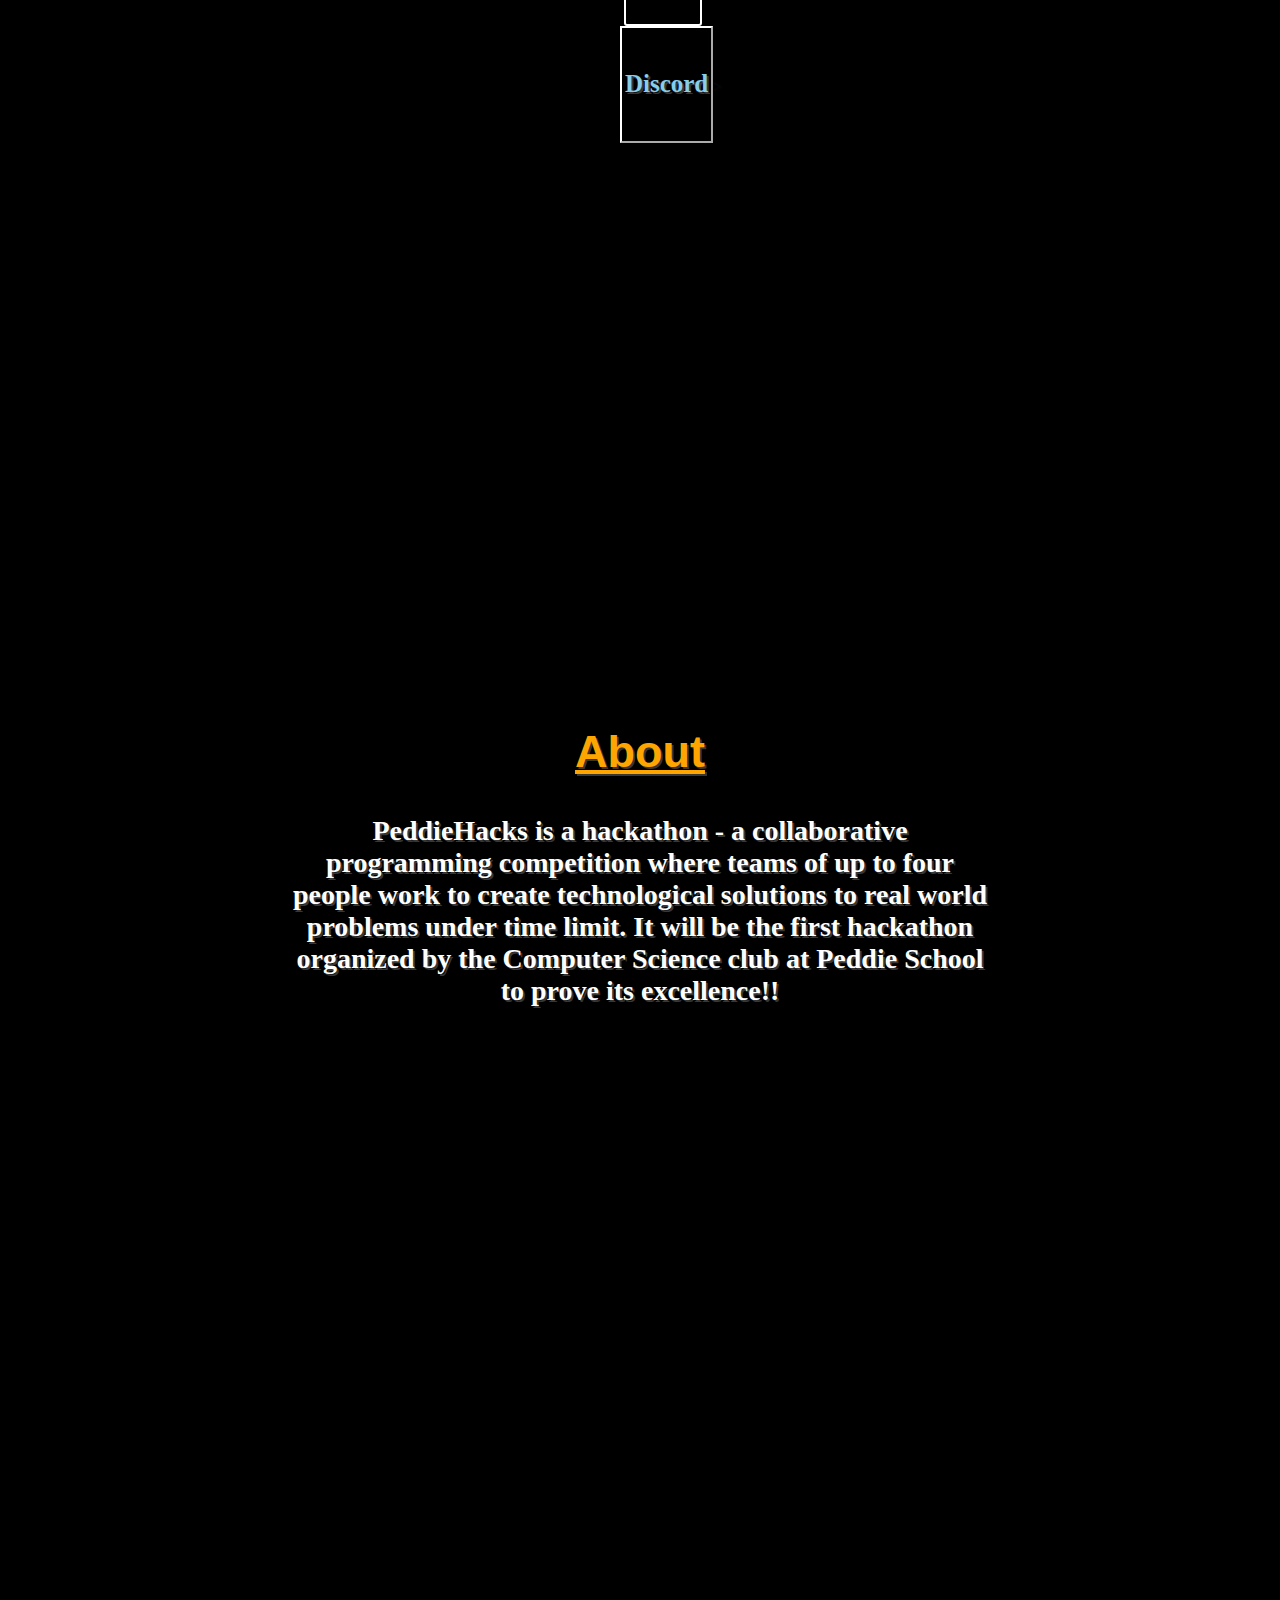
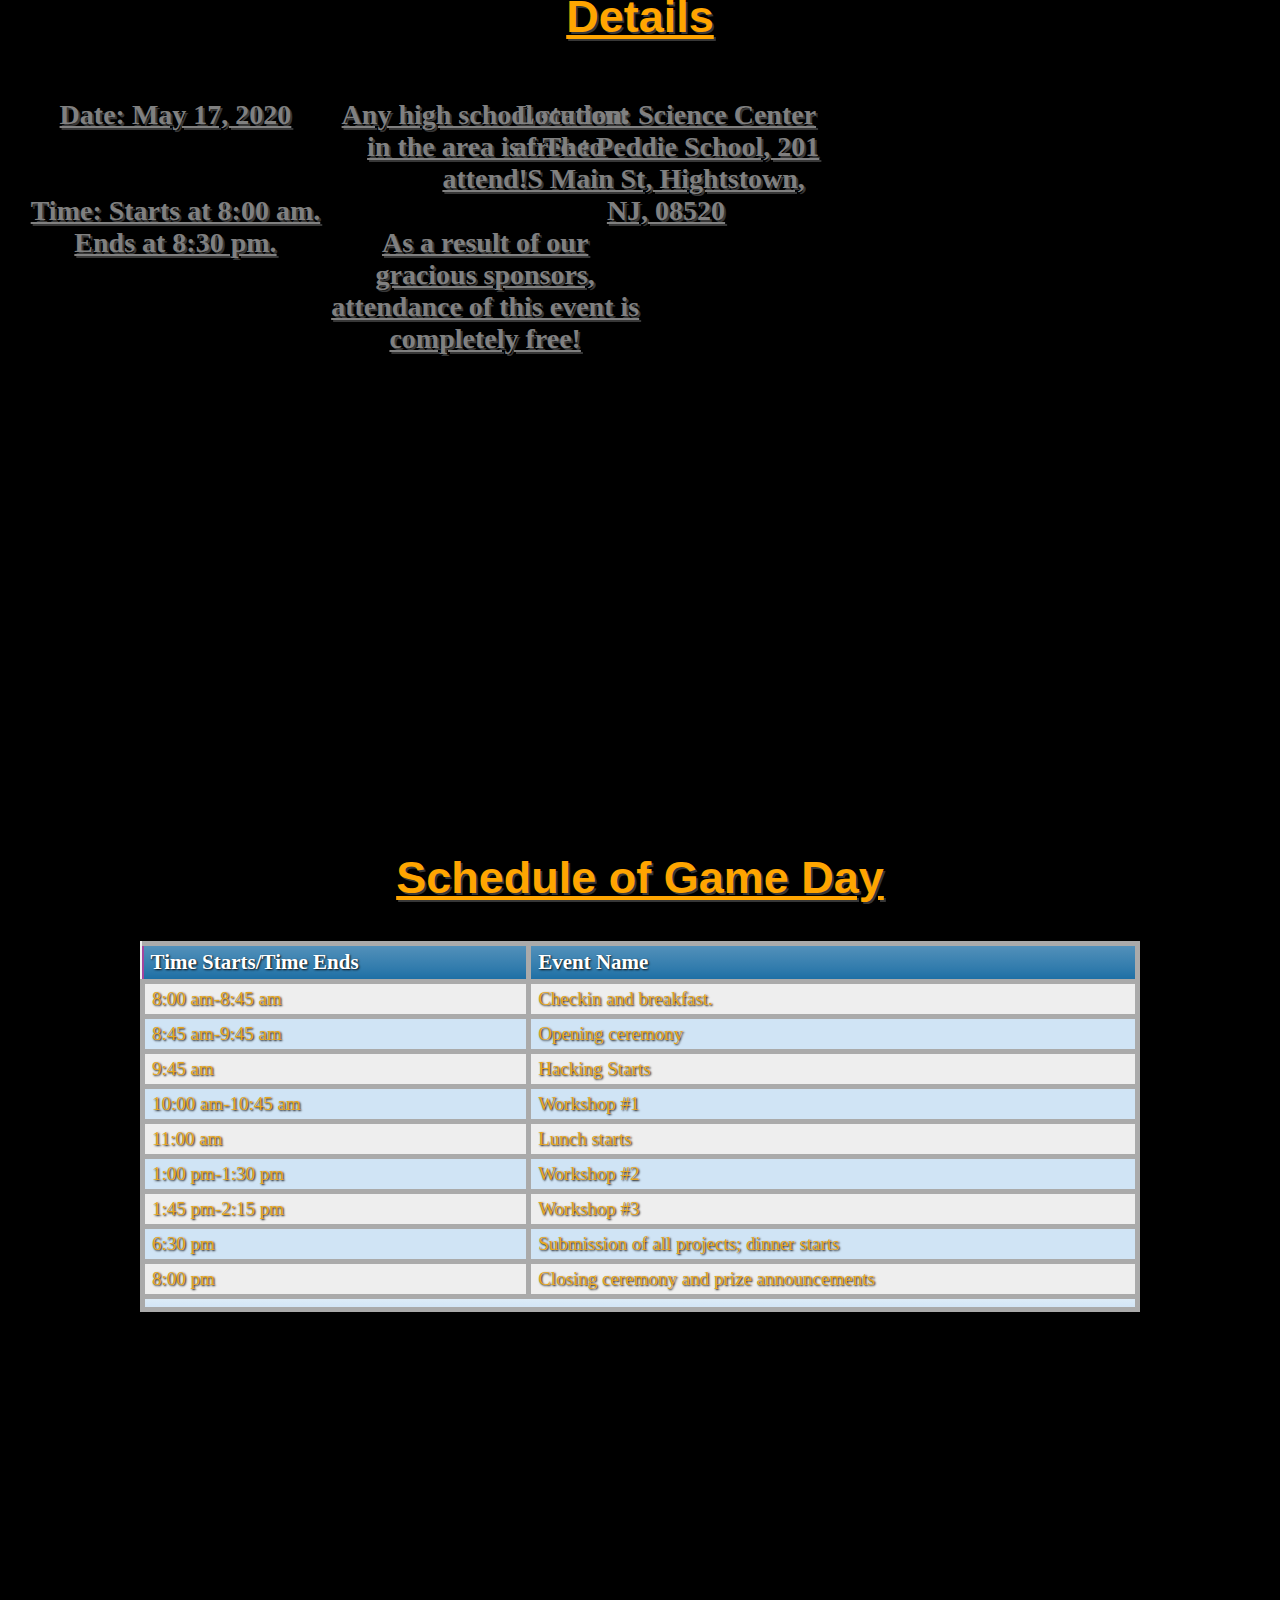
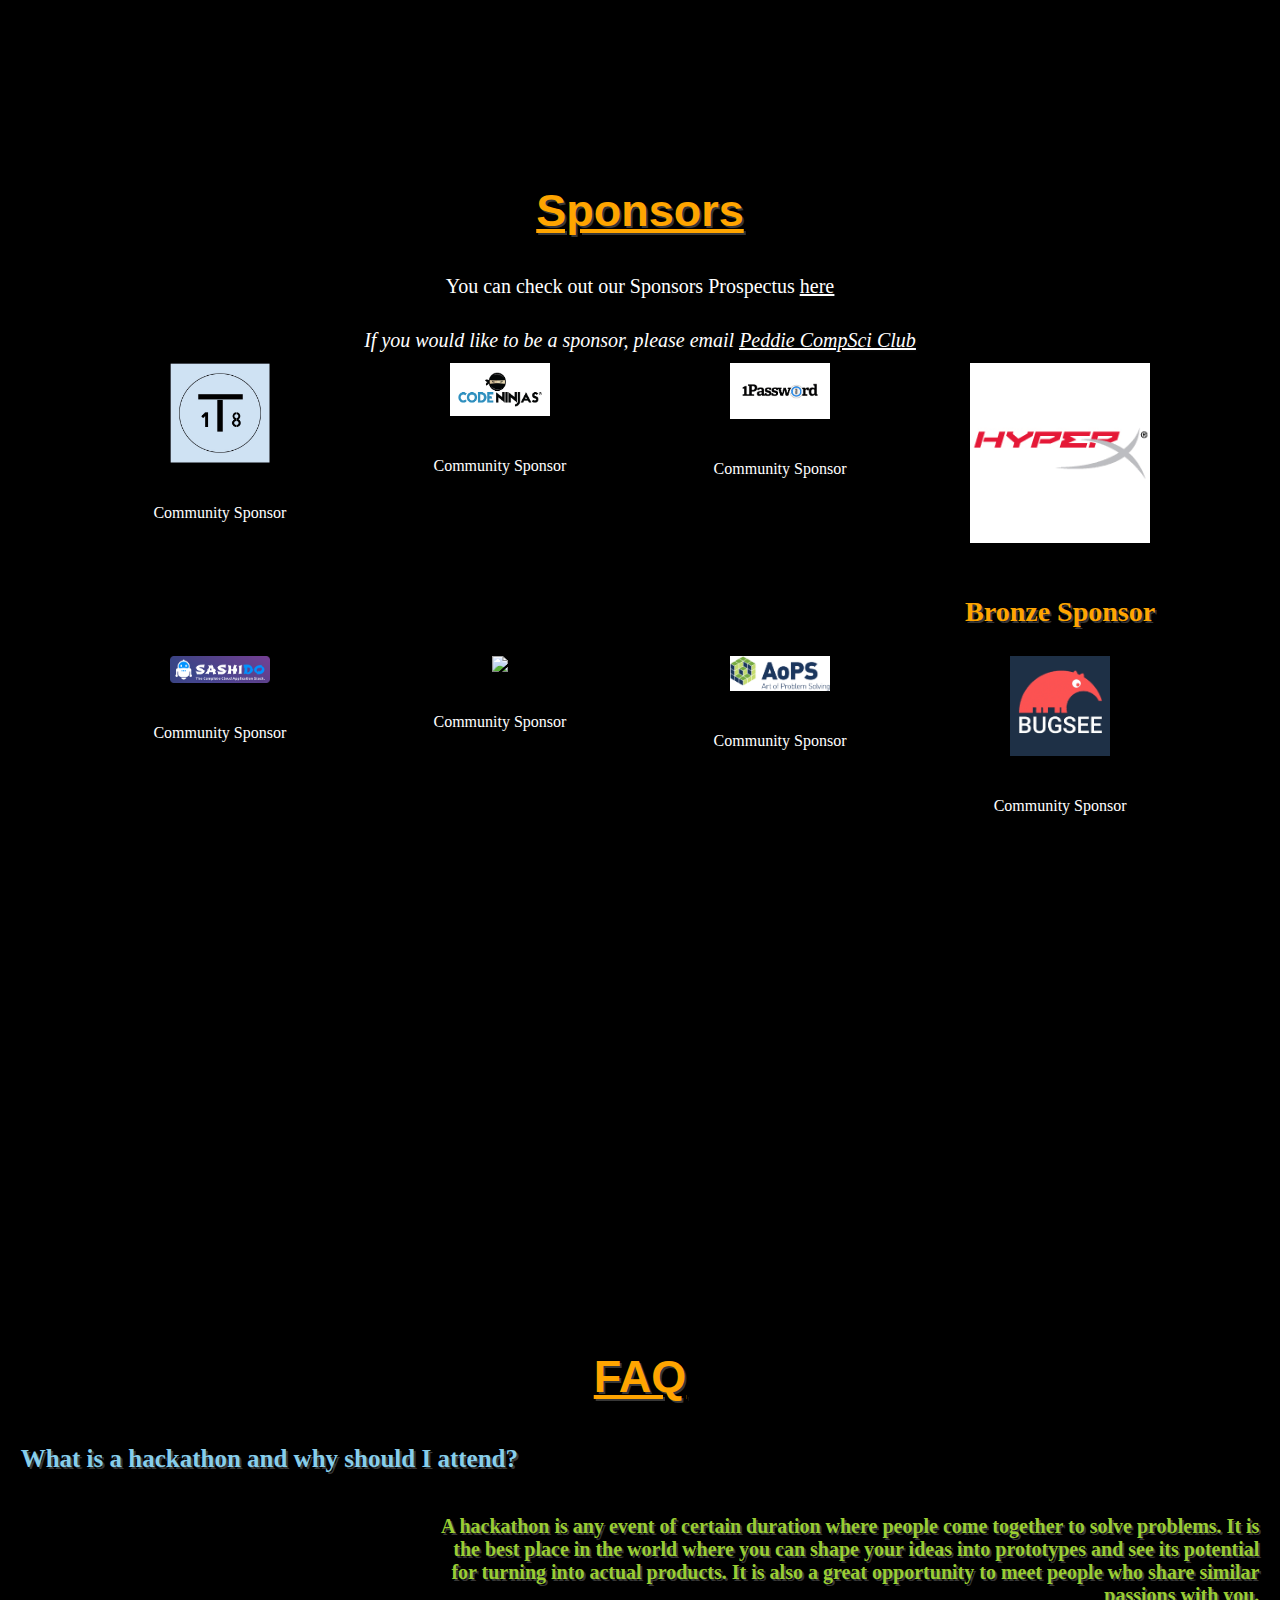
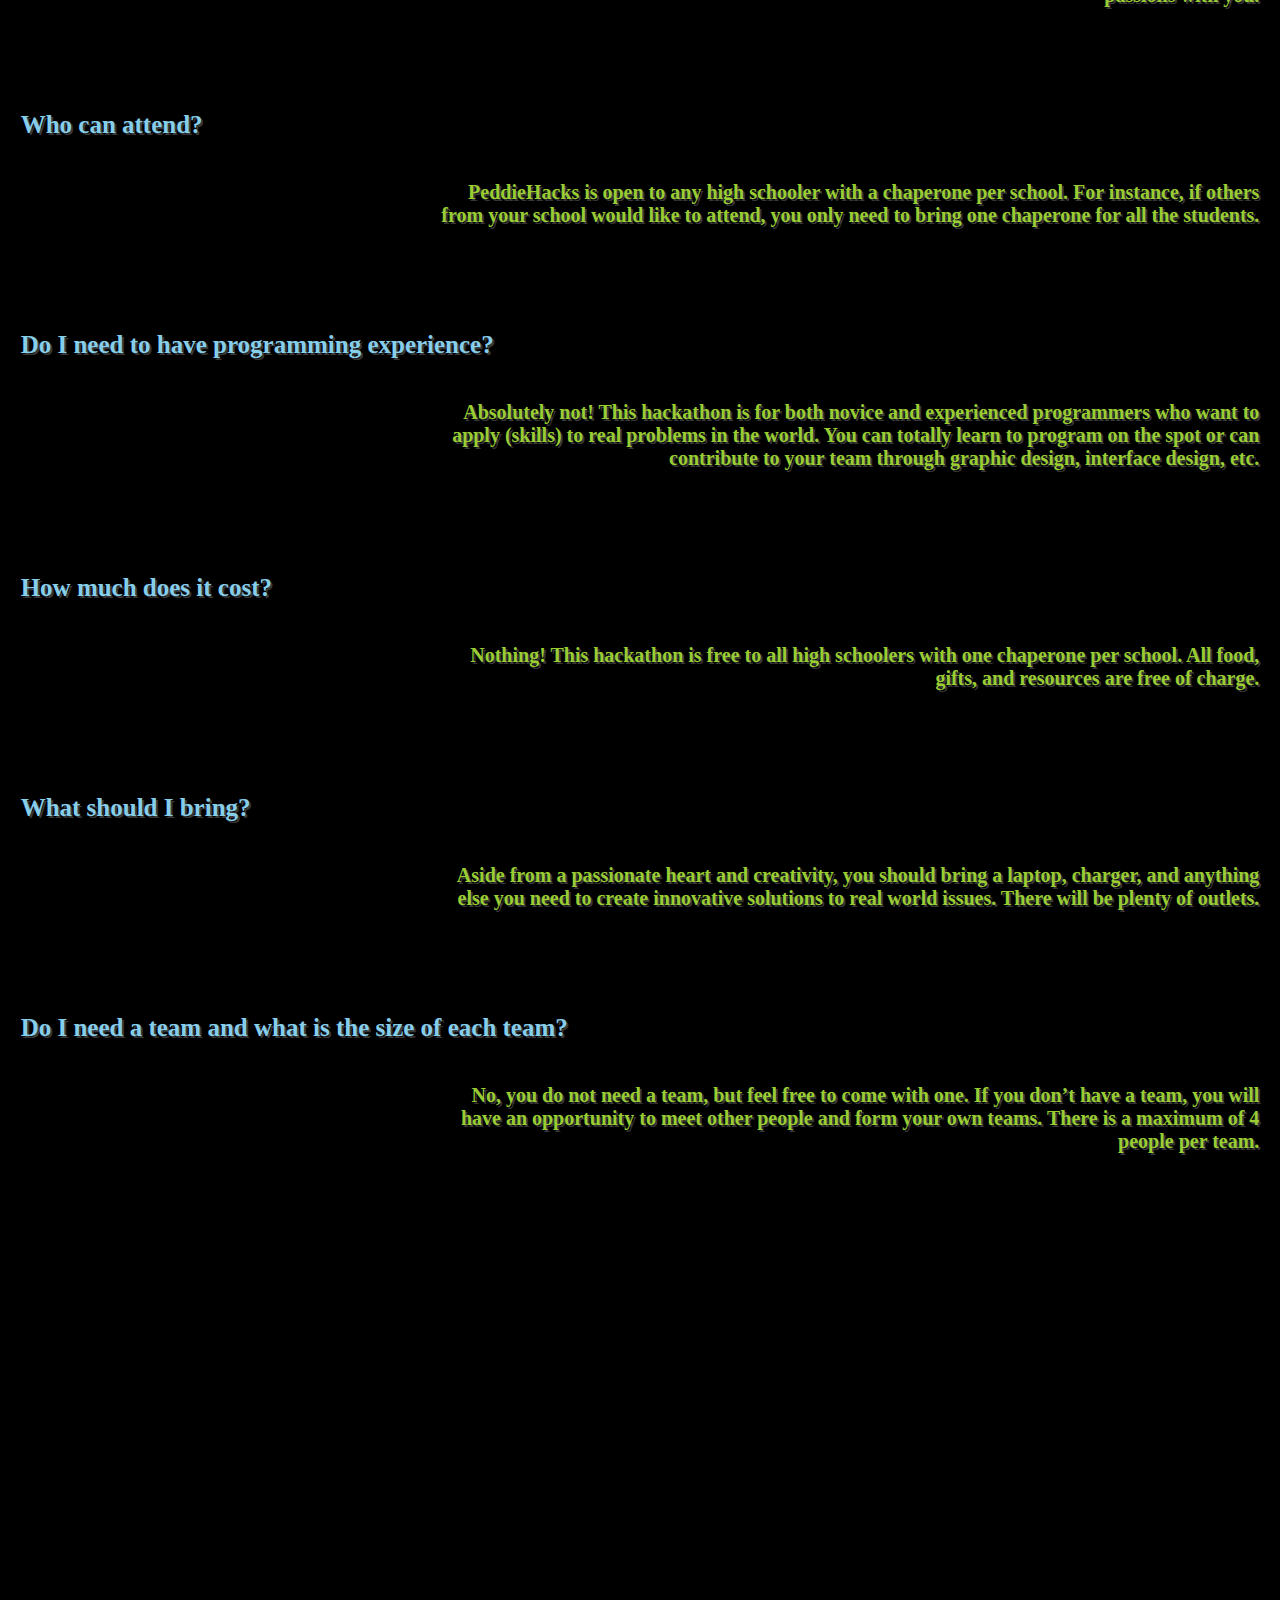
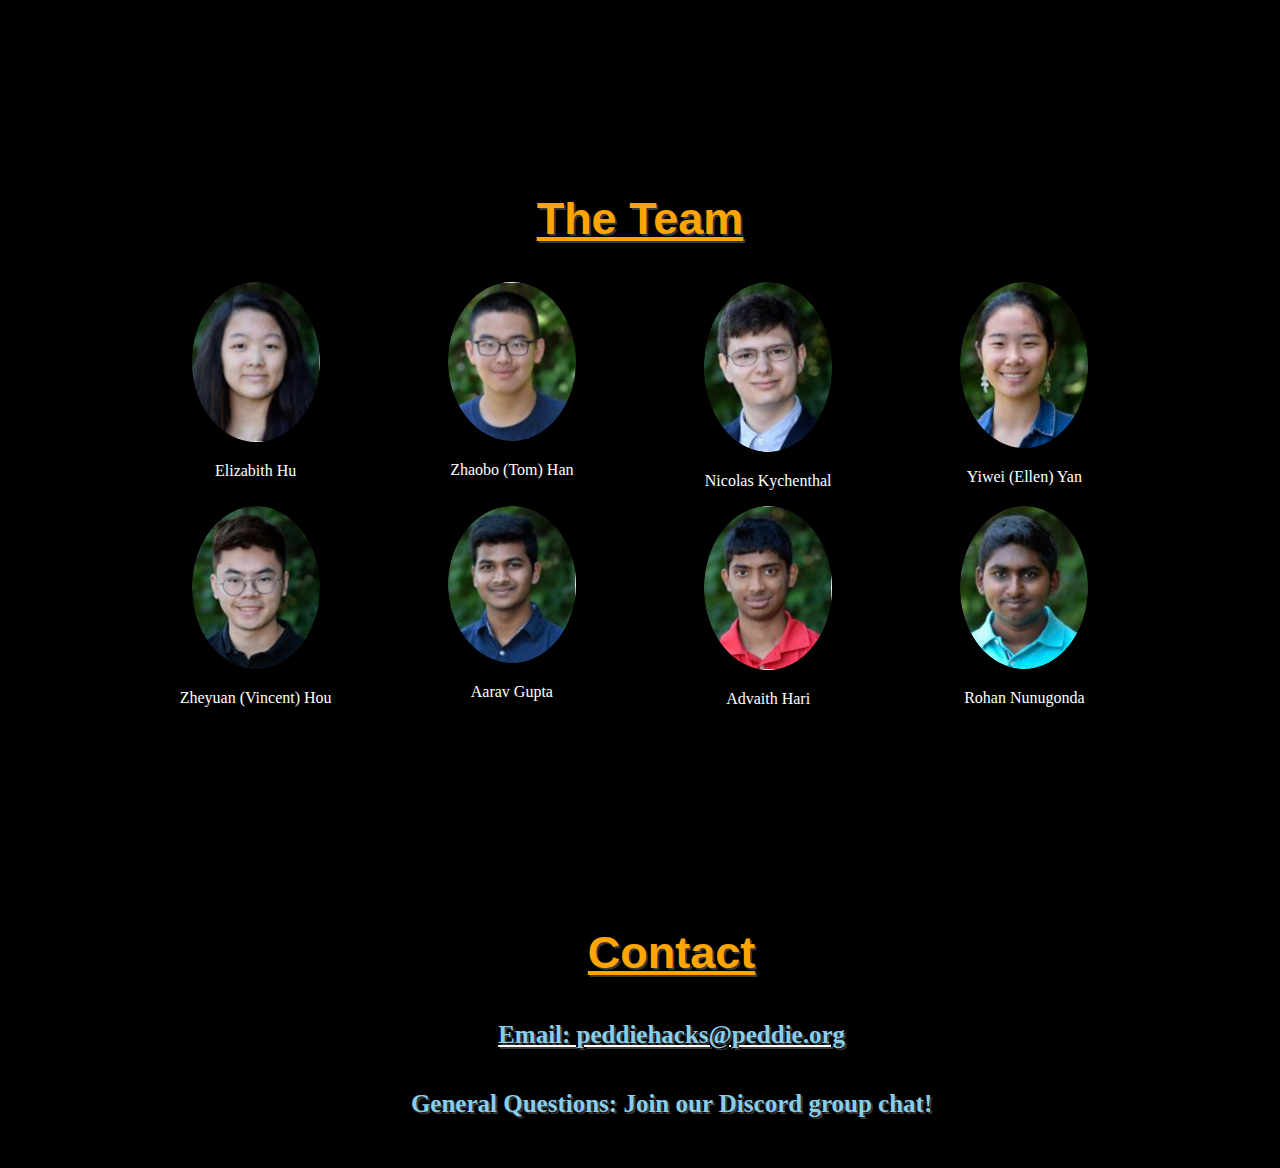
==== commit 49a698a0: "Update index.html" ====
--- a/index.html
+++ b/index.html
@@ -193,7 +193,7 @@
             </div>
             <div class="columns small-6 medium-4 large-4">
             <a href="https://www.wolfram.com/">
-                <img id="community" class="logo" src="./assets/sponsor6.jpg">
+                <img id="community" class="logo" src="./assets/sponsor6.png">
                 </a>
                 <p>Community Sponsor</p>
             </div>
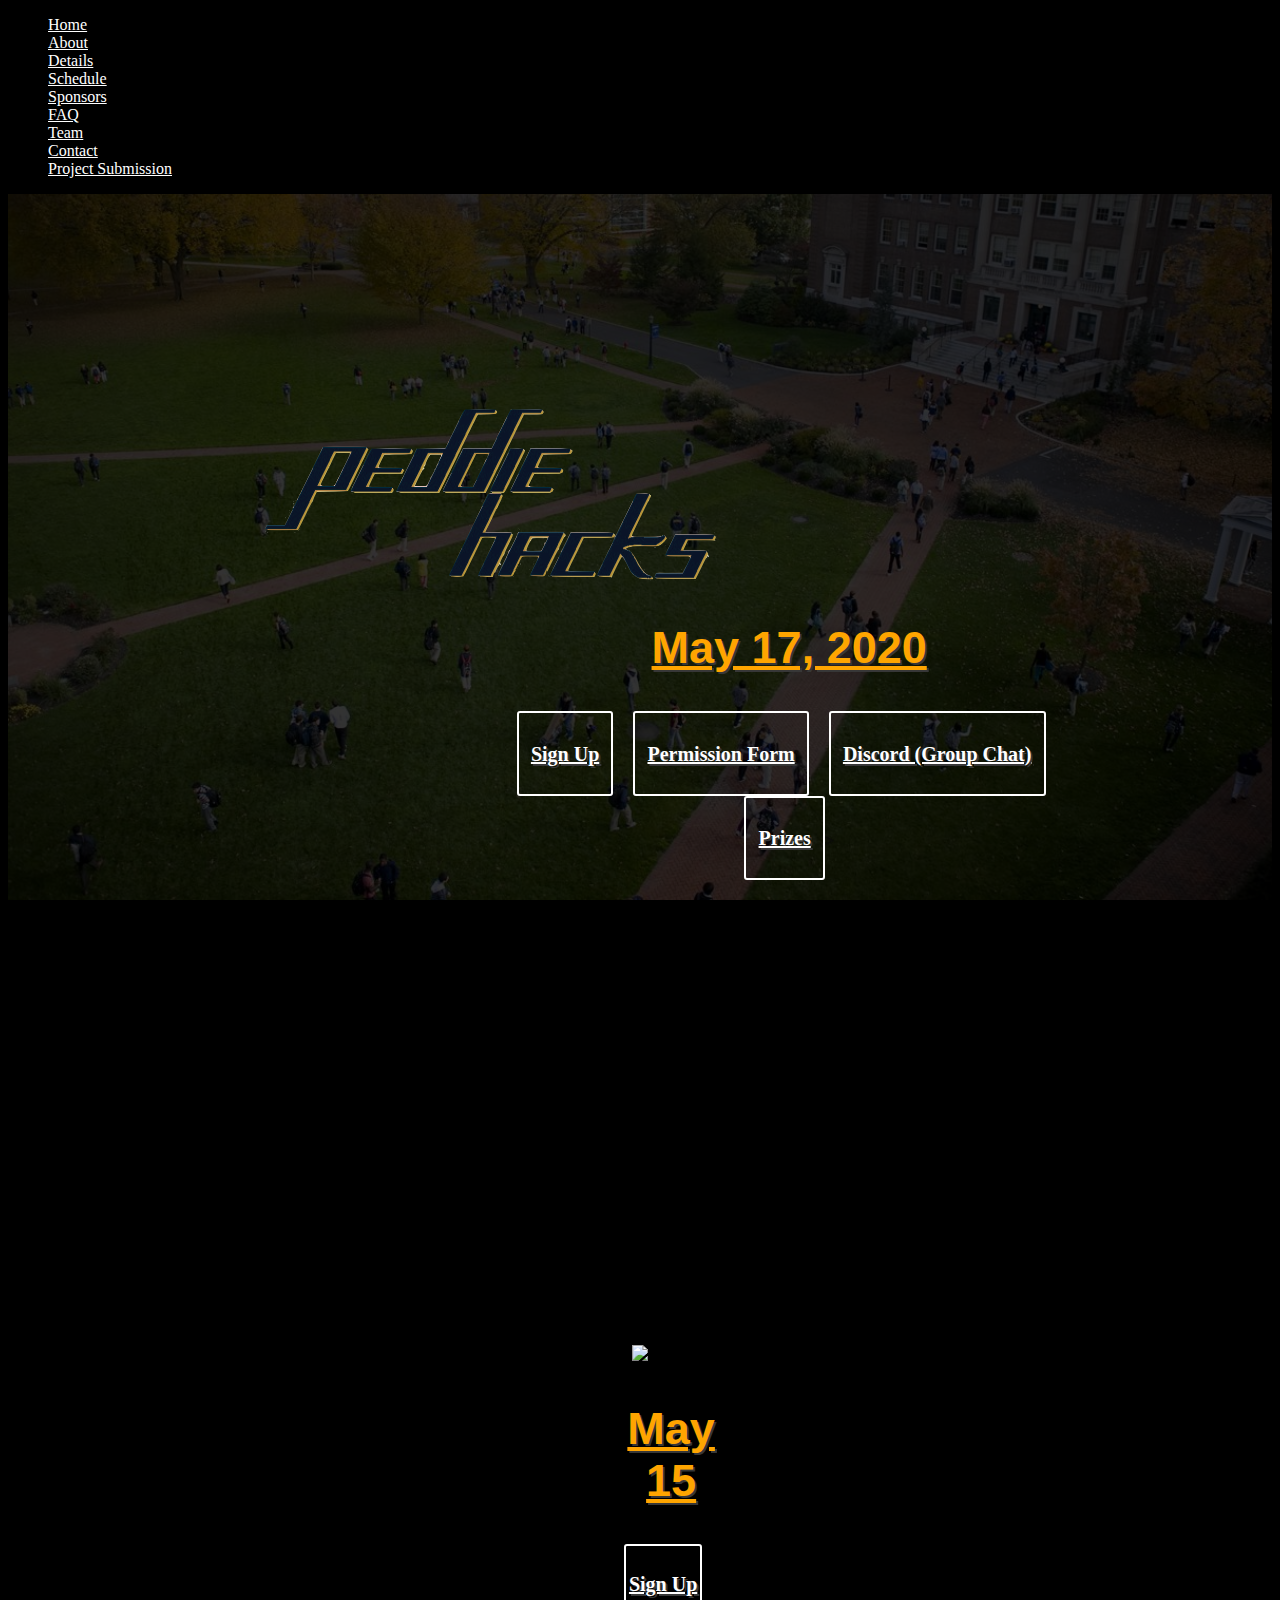
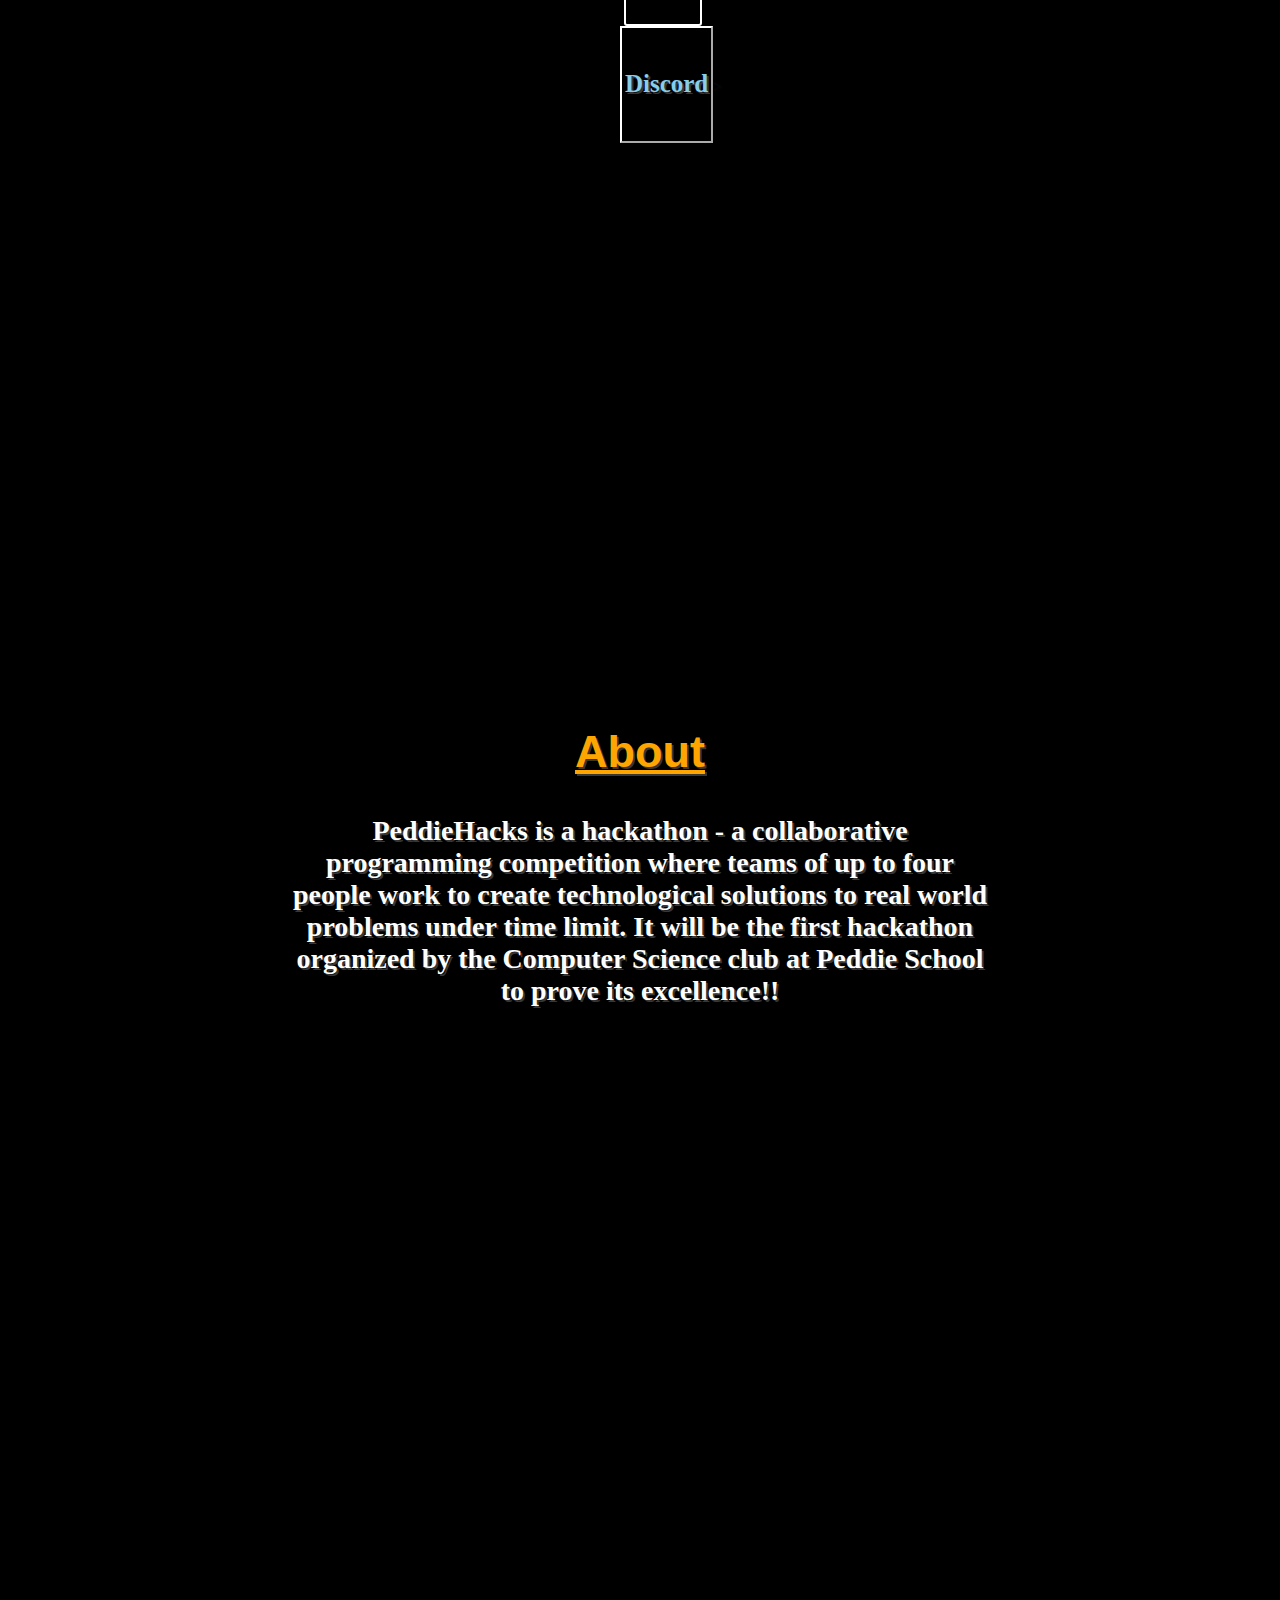
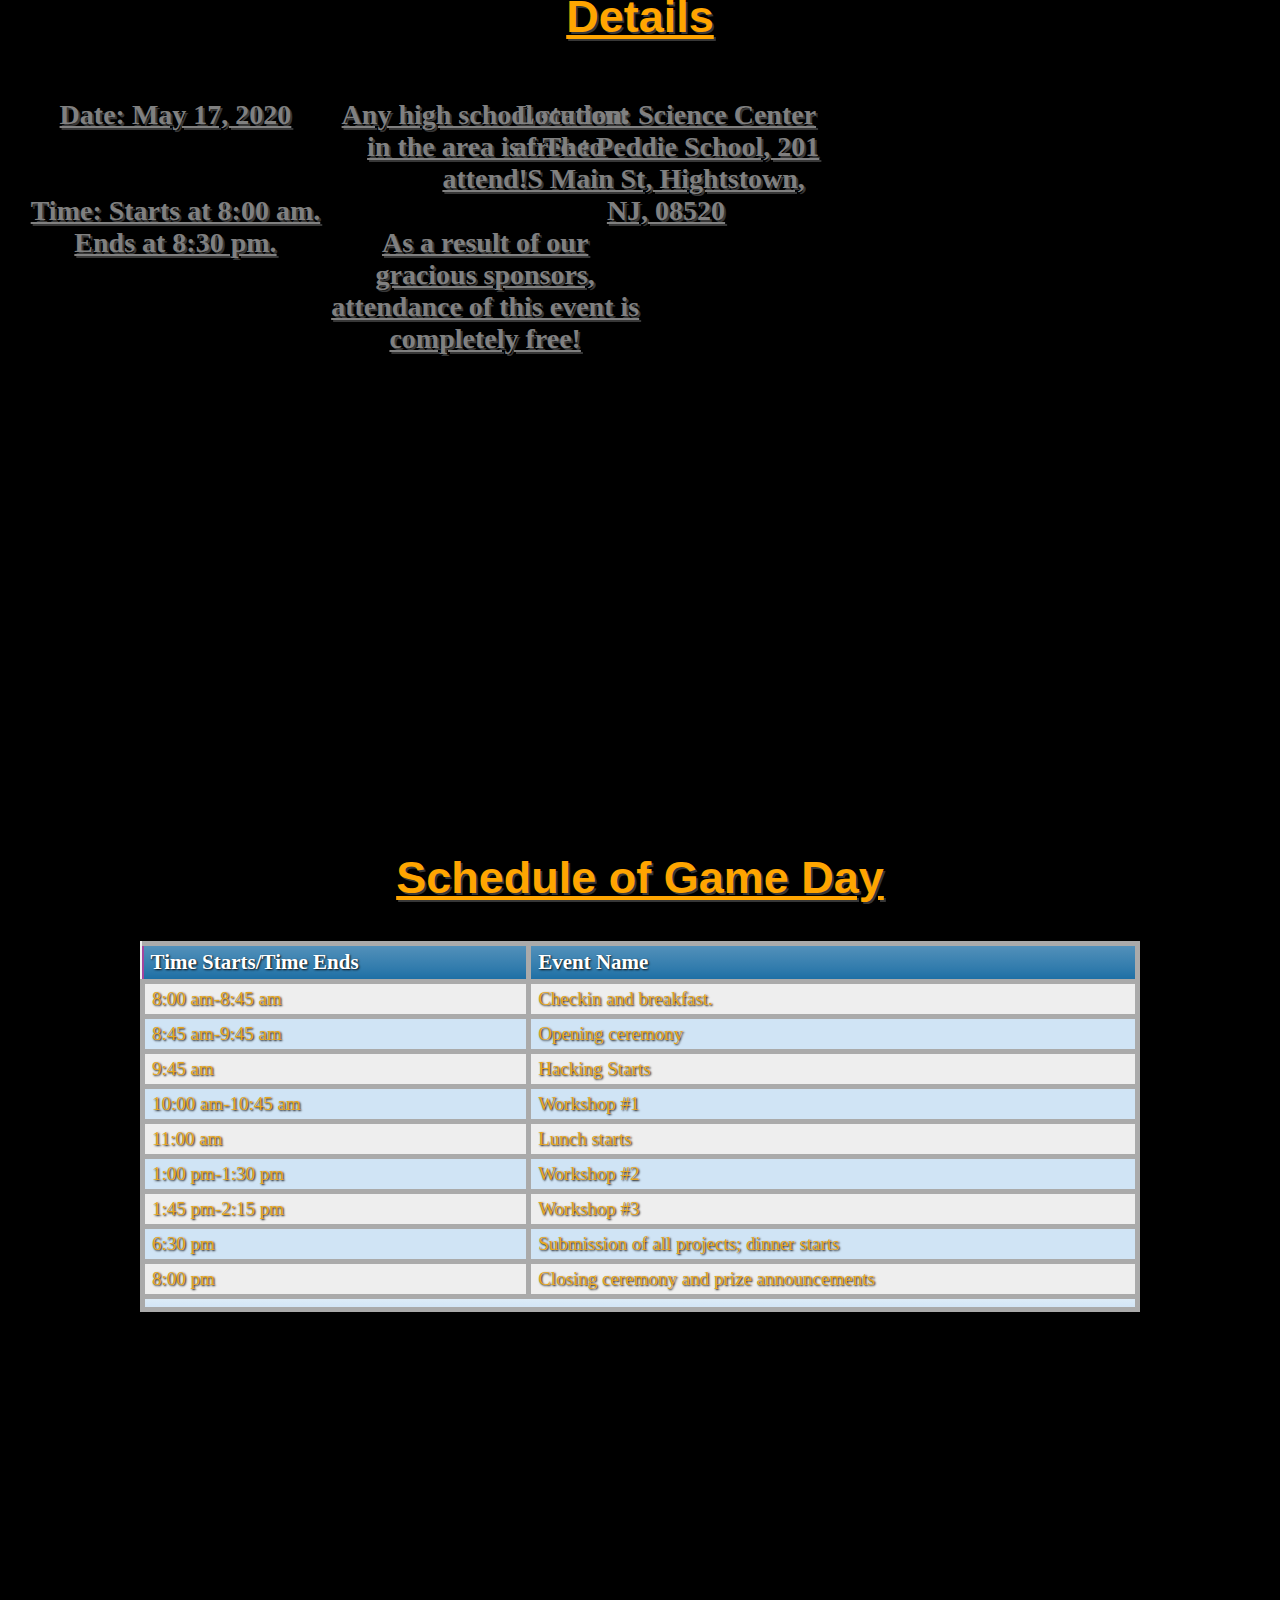
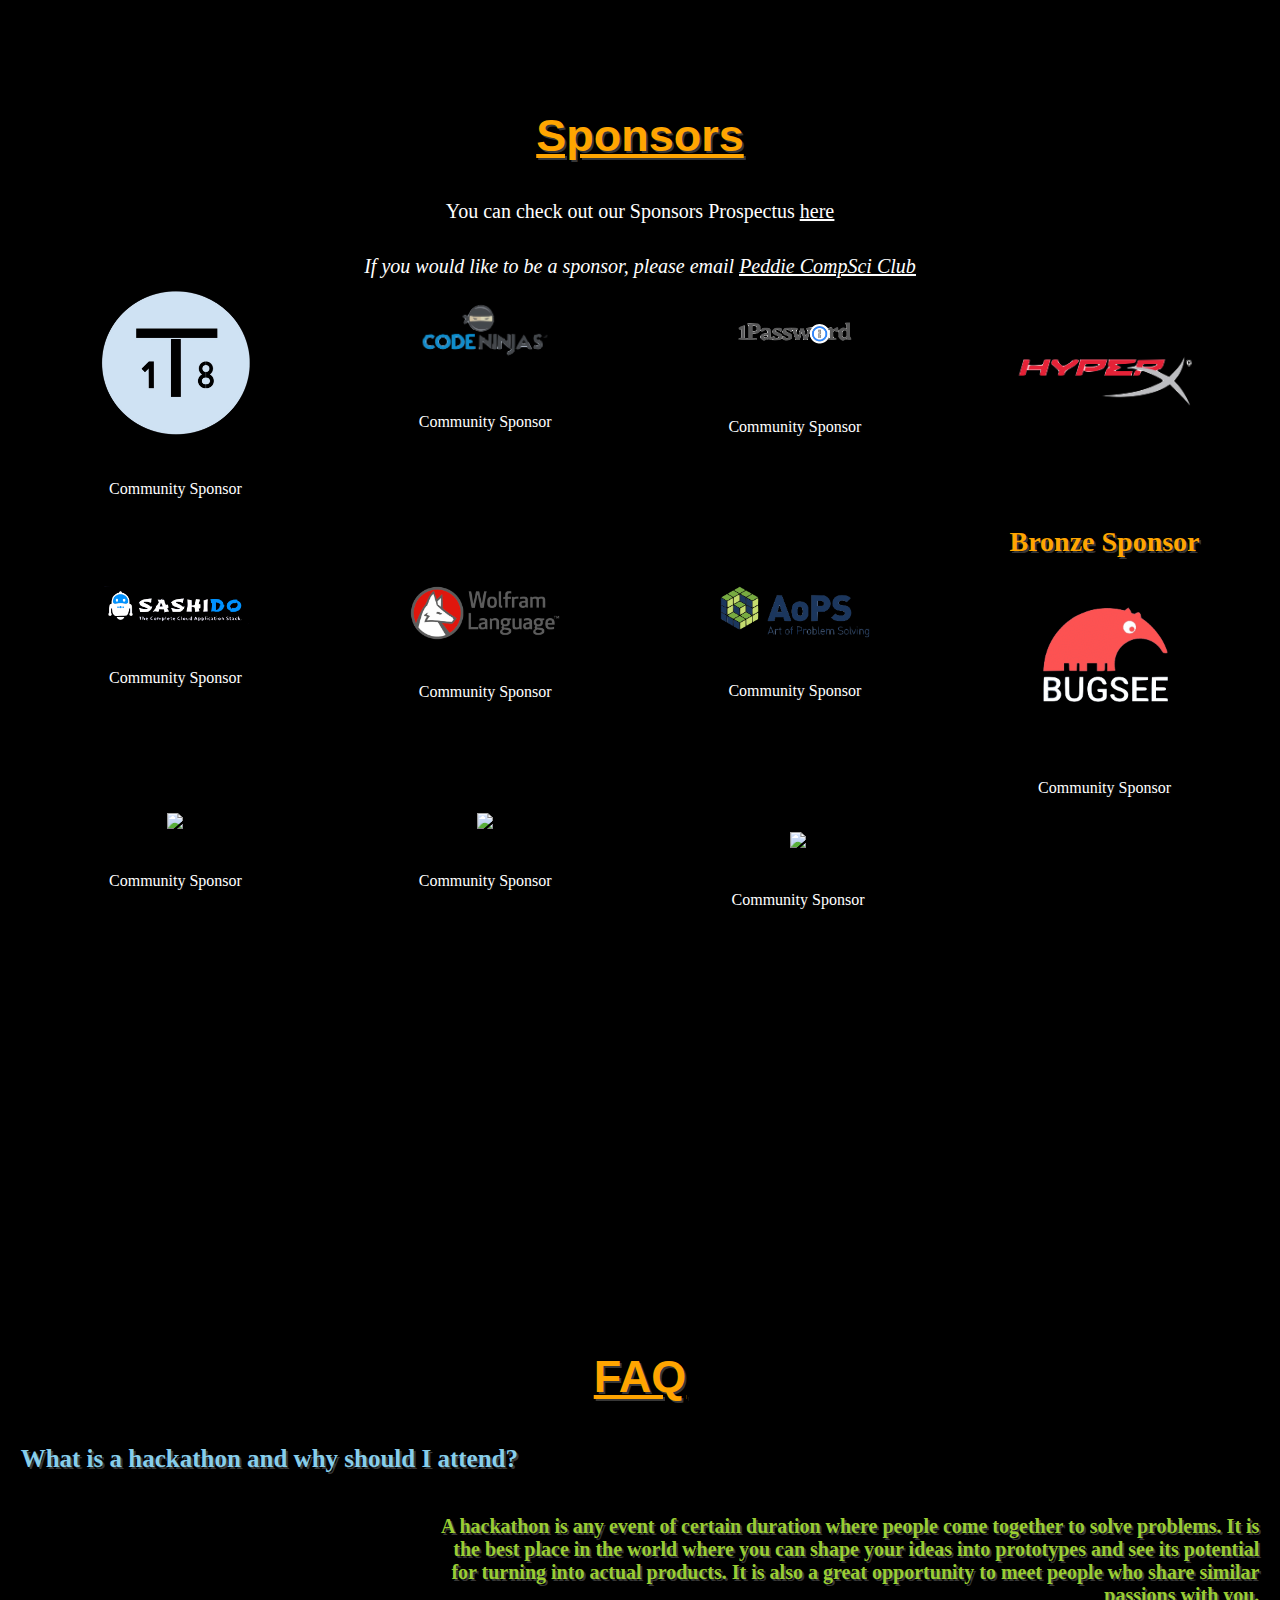
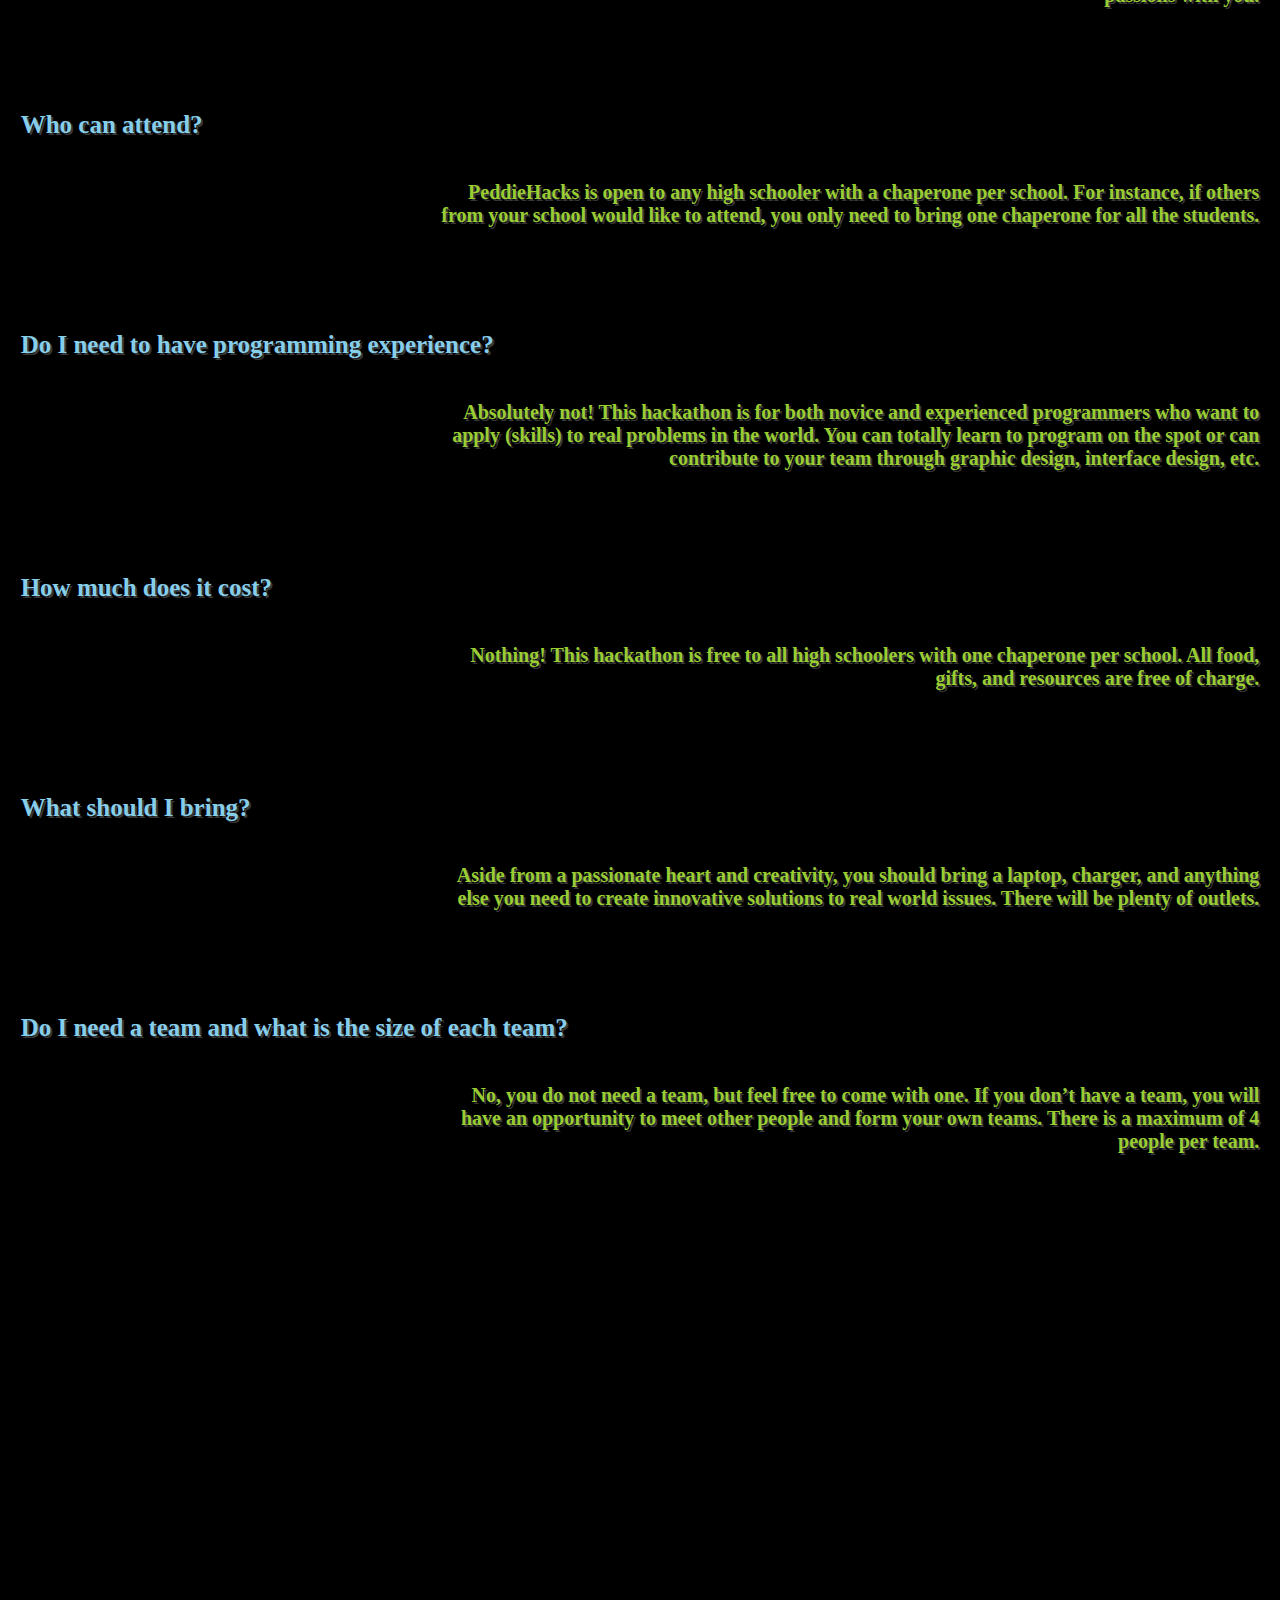
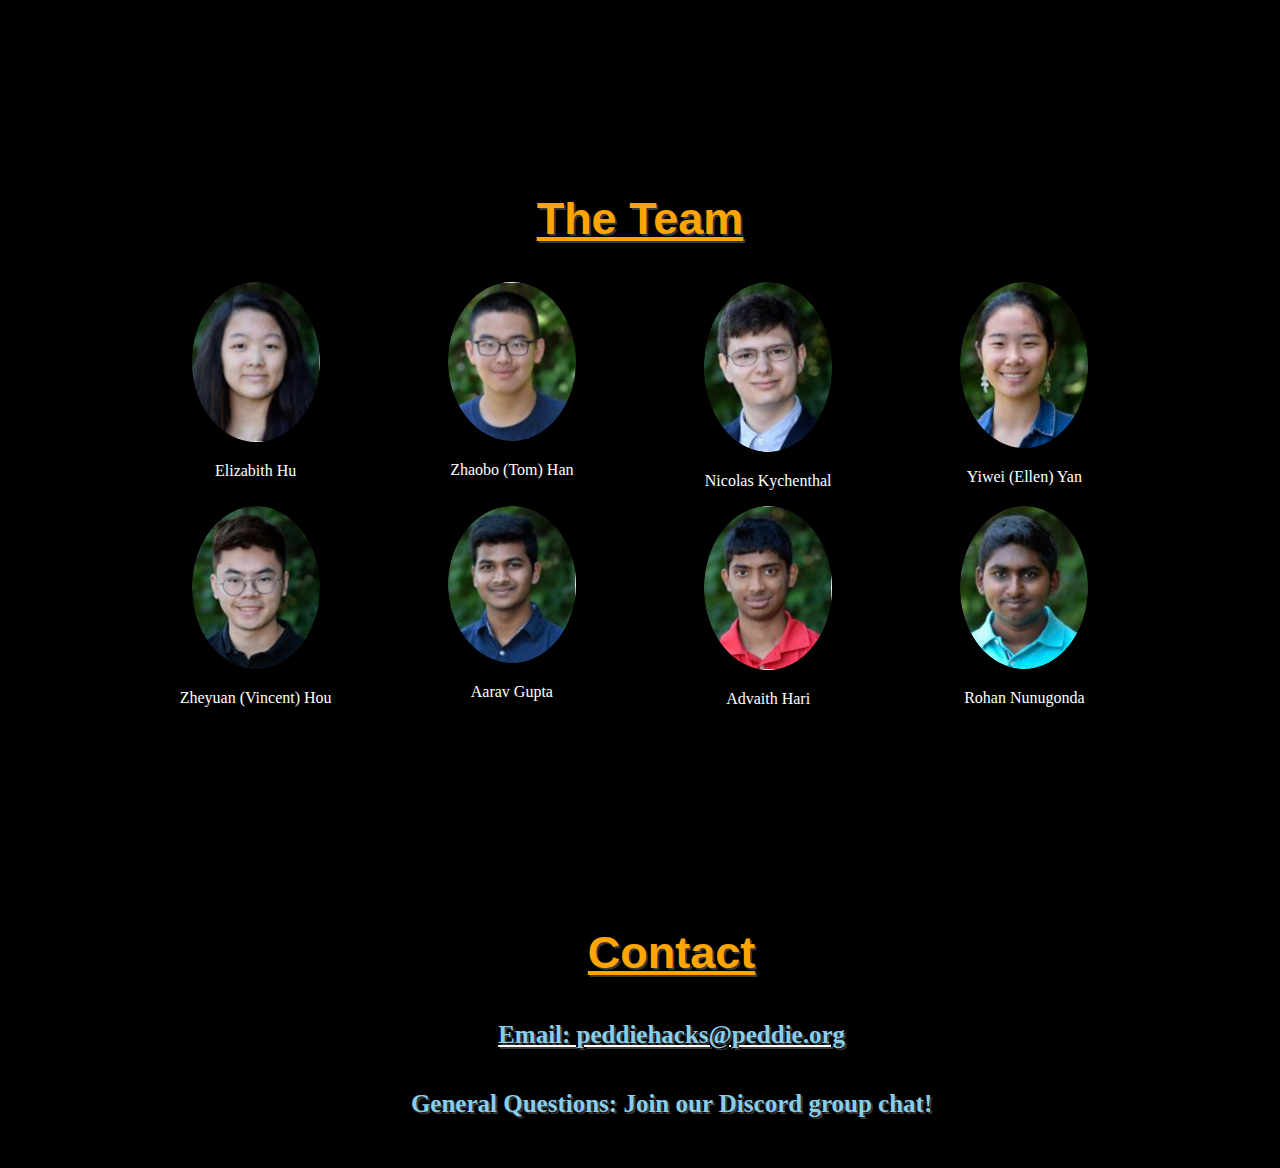
==== commit e82cf91a: "Update index.html" ====
--- a/index.html
+++ b/index.html
@@ -9,6 +9,13 @@
 <link rel="stylesheet" href="./main.css">
 <link rel="stylesheet" href="./scroll-down.css">
 <link rel="shortcut icon" href="./assets/logo.png">
+<style>
+#last{
+    position:absolute;
+    left:50%;
+    top:88%;
+}
+</style>
 </head>
 <body id="body">
 <header>
@@ -209,6 +216,24 @@
                 </a>
                 <p>Community Sponsor</p>
             </div>
+            <div class="columns small-6 medium-4 large-4">
+            <a href="http://www.rampscorp.com/">
+                <img id="community" class="logo" src="./assets/sponsor9.png">
+                </a>
+                <p>Community Sponsor</p>
+            </div>
+            <div class="columns small-6 medium-4 large-4">
+            <a href="https://aws.amazon.com/education/awseducate/">
+                <img id="community" class="logo" src="./assets/sponsor10.png">
+                </a>
+                <p>Community Sponsor</p>
+            </div>
+            <div id="last" class="columns small-6 medium-4 large-4">
+            <a href="https://ultrapress.com/">
+                <img id="community" class="logo" src="./assets/sponsor11.png">
+                </a>
+                <p>Community Sponsor</p>
+            </div>
         </div>
       </div>
     </div>
--- a/main.css
+++ b/main.css
@@ -247,7 +247,7 @@
     padding-bottom:0.1% !important;
 }
 #community{
-    width: 100px !important;
+    width: 150px !important;
 }
 /*
 Code starting from this point comes from the 
@@ -302,4 +302,4 @@
   }
   table.blueTable tfoot td {
     font-size: 14px;
-  }+  }
